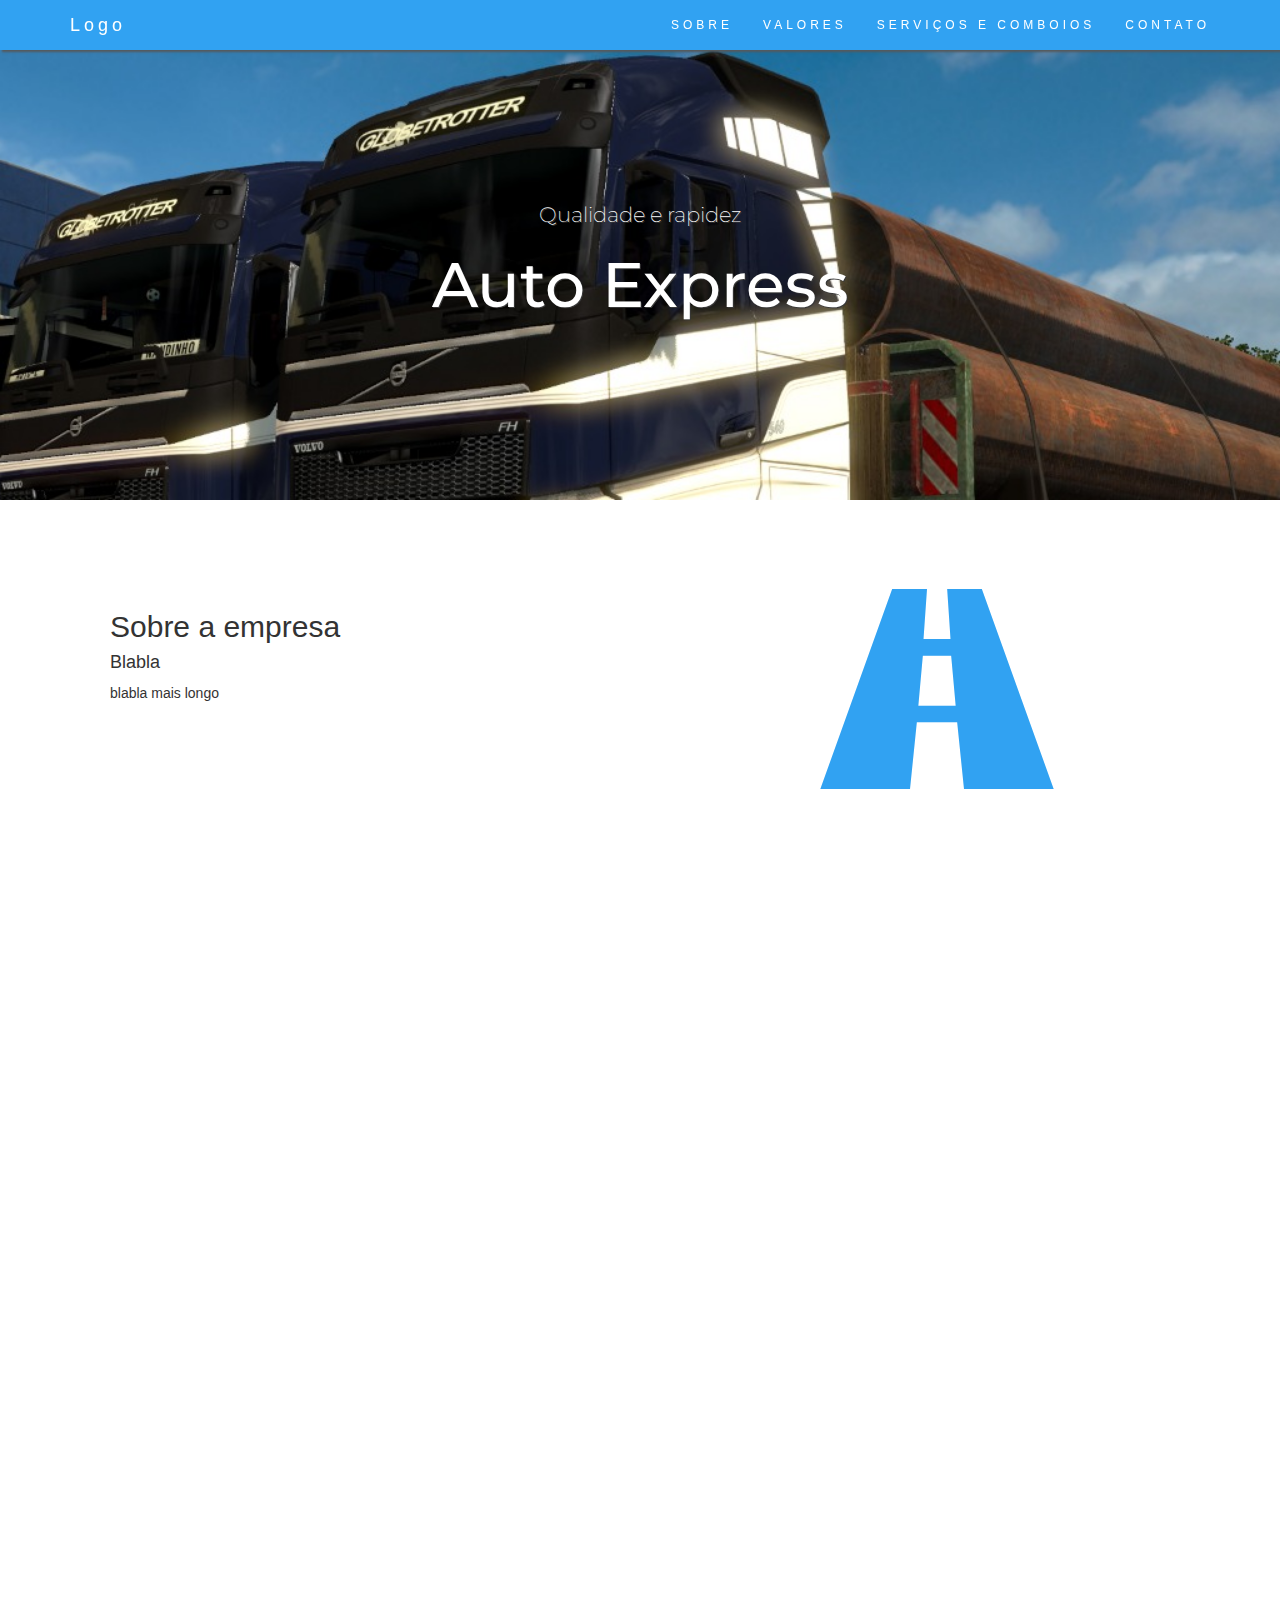
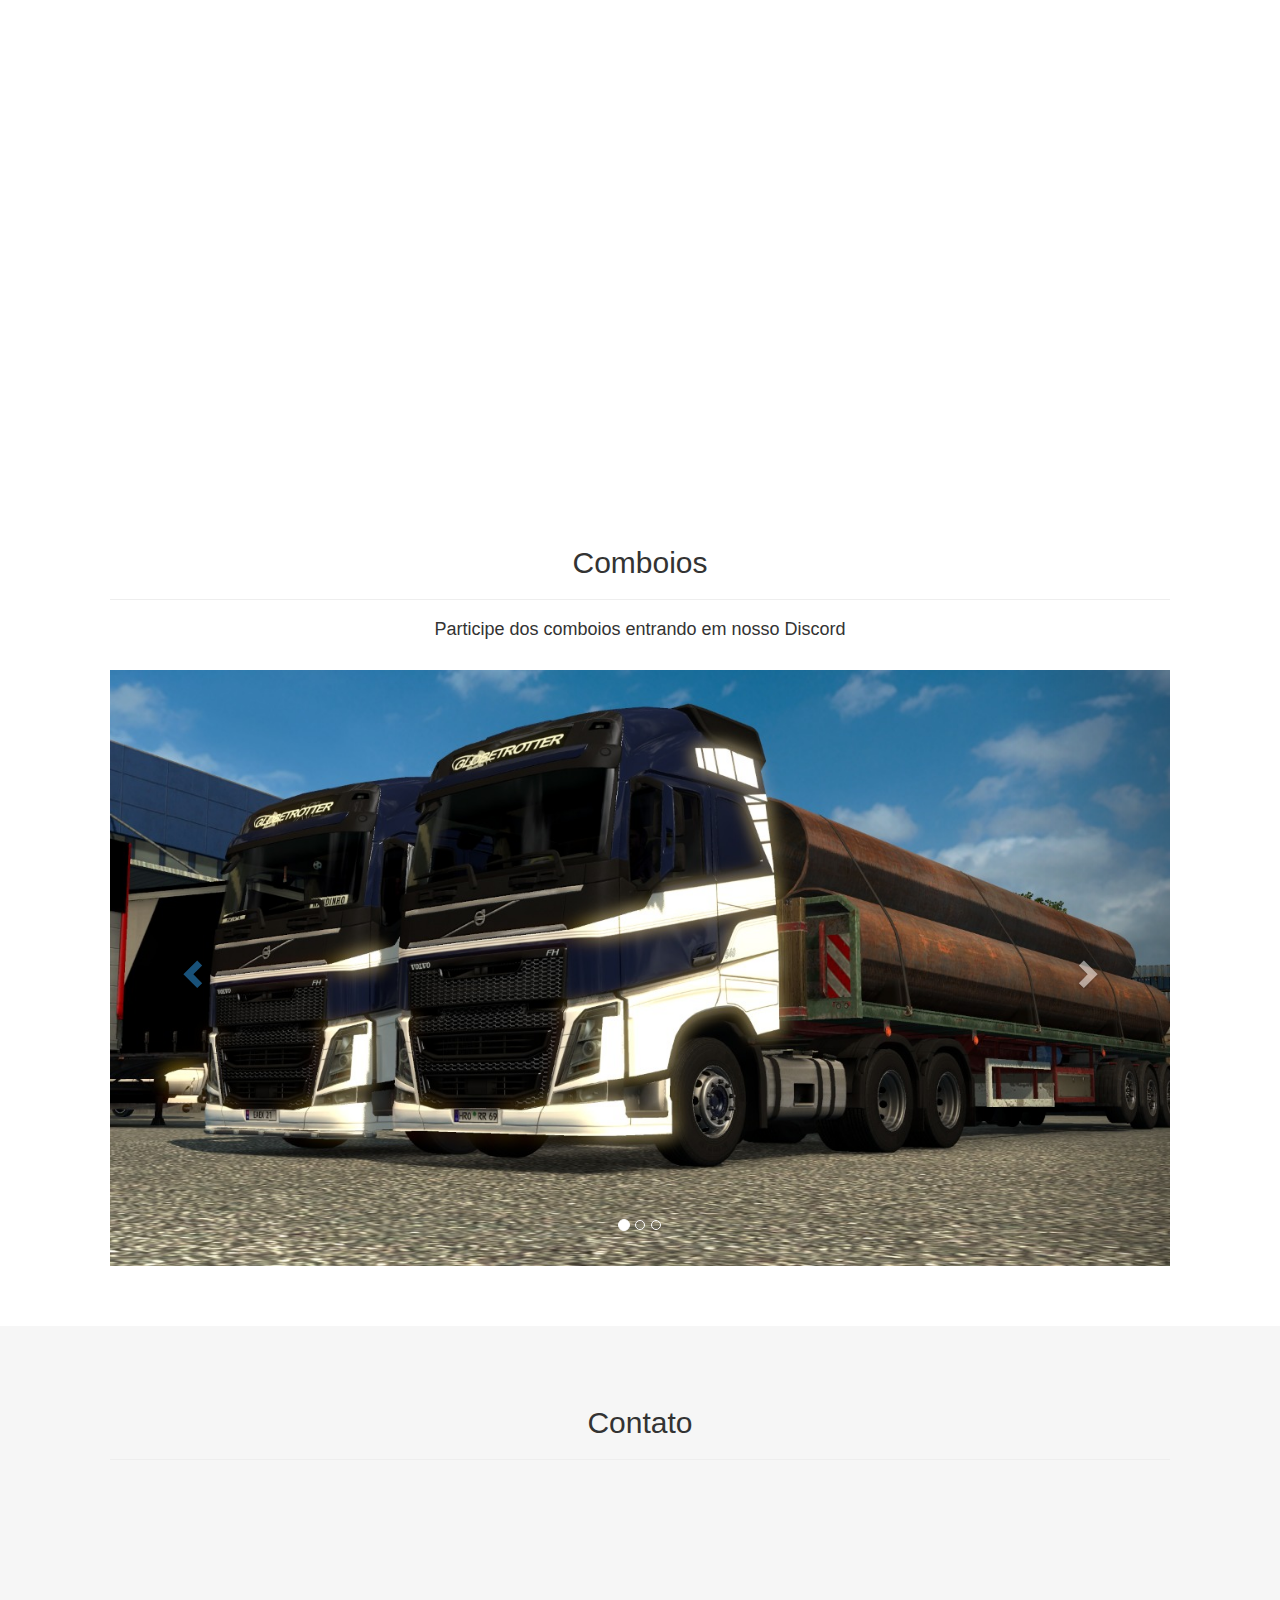
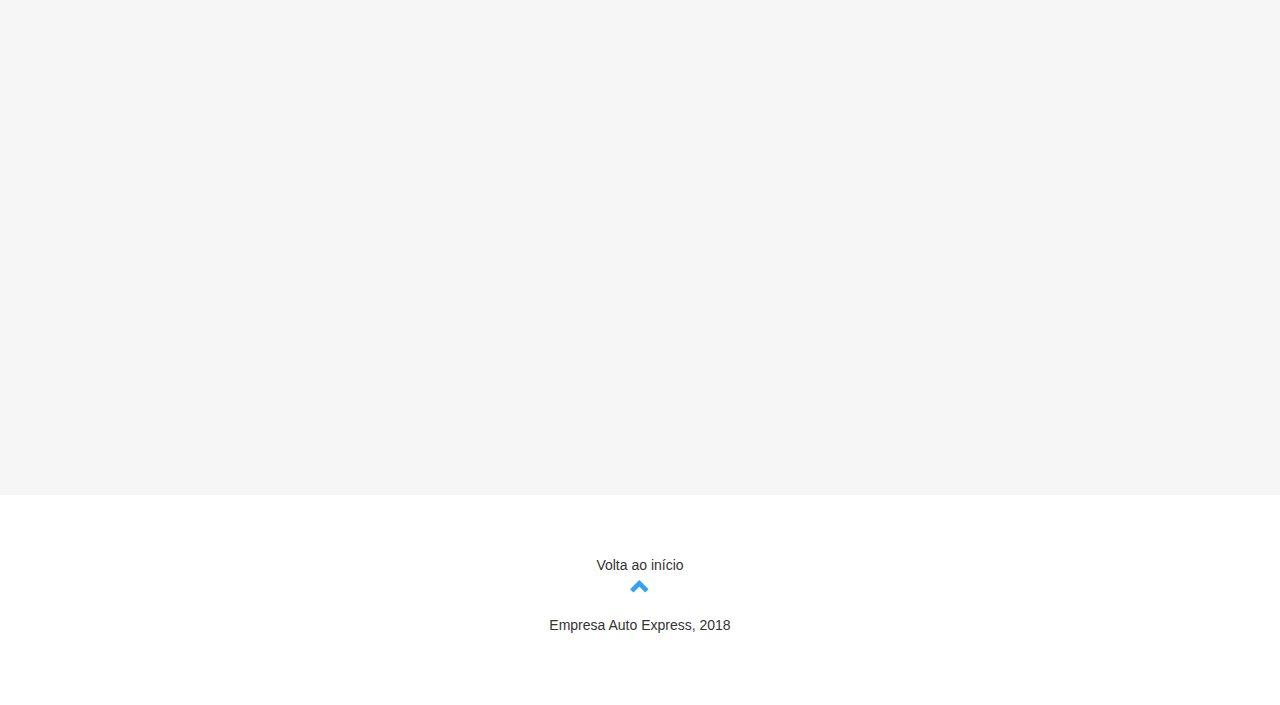
==== index.html @ 19f62d7c "Add files via upload" ====
<!DOCTYPE html>
<html lang="en">
<head>
  <title> Auto Express Logística </title>
  <meta charset="utf-8">
  <meta name="viewport" content="width=device-width, initial-scale=1">
  <link rel="stylesheet" href="https://maxcdn.bootstrapcdn.com/bootstrap/3.3.7/css/bootstrap.min.css">
  <link href="https://fonts.googleapis.com/css?family=Montserrat" rel="stylesheet">
  <link rel="shortcut icon" href="images/icon.ico">
  <script src="https://ajax.googleapis.com/ajax/libs/jquery/1.12.4/jquery.min.js"></script>
  <script src="https://maxcdn.bootstrapcdn.com/bootstrap/3.3.7/js/bootstrap.min.js"></script>
    
    <style>
        a {
            text-decoration: none;
            color: white;
        }
        .navbar {
            margin-bottom: 0;
            box-shadow: 2px 2px 2px #56595c;
            background-color: #31A2F2;
            z-index: 9999;
            border: 0;
            font-size: 12px !important;
            line-height: 1.42857143 !important;
            letter-spacing: 4px;
            border-radius: 0;
        }
        .navbar li a, .navbar .navbar-brand{
            color: #fff !important;
            -webkit-transition: 0.1s ease-in-out;
            -moz-transition: 0.1s ease-in-out;
            transition: background-color 0.1s , color 0.2s ease-in-out;
        }
        .navbar-nav li a:hover, .navbar-nav li.active a {
            color: #31A2F2 !important;
            background-color: #fff !important;
            transition-timing-function: ease-in;
            
        }
        .navbar-default .navbar-toggle {
            border-color: transparent;
            color: #fff !important;
        }
        .logo-small {
          color: #31A2F2;
          font-size: 60px;
        }
        .logo {
          color: #31A2F2;
          font-size: 200px;
        }
        @media screen and (max-width: 786px){
            .col-sm-4{
                text-align: center;
                margin: 25px 0;
            }
        }
        .jumbotron {
/*            background-color: #31A2F2;*/
            background-image: url(images/aetrucks);
            background-repeat: no-repeat;
            background-size: cover;
            background-attachment: fixed;
            background-position: center;
            
            color: #ffffff;
            font-family: 'Montserrat', sans-serif;
            padding: 200px;
            height: 500px;
            text-shadow: 1px 1px #383838;
        }
        .bg-grey {
            background-color: #f6f6f6;
        }
        .container-fluid {
            padding: 60px 110px;    
        }
        .tumbnail {
            padding: 0 0 15px 0;
            border: none;
            border-radius: 0;
        }
        .tumbnail img {
            width: 100%; /*tamanho da imagem dentro da div mesmo */
            height: 100%;
            margin-bottom: 10px;
        }
        .carousel-contro.right, .carousel-control.left {
            background-image: none;
            color: #31A2F2;
        }
        .carousel-indicators li {
            border-color: 31A2F2;
        }
        .carousel-indicators li.active {
            background-color: 31A2F2;
        }
        .carousel-inner > .item > img,
        .carousel-inner > .item > a > img {
            width: 100%;
            margin: auto;
        }
        .item h4 {
            font-size: 19px;
            line-height: 1.375em;
            font-weight: 400;
            font-style: italic;
            margin: 70px 0;
        }
        .item span {
            font-style: normal;
        }
        footer {
            background-color: white;
        }
        footer .glyphicon {
            font-size: 20px;
            margin-bottom: 20px;
            color: #31A2F2;
        }
        .slideanim {visibility:hidden;}
        .slide {
            /* The name of the animation */
            animation-name: slide;
            -webkit-animation-name: slide; 
            /* The duration of the animation */
            animation-duration: 1s; 
            -webkit-animation-duration: 1s;
            /* Make the element visible */
            visibility: visible; 
        }

        /* Go from 0% to 100% opacity (see-through) and specify the percentage from when to slide in the element along the Y-axis */
        @keyframes slide {
            0% {
                opacity: 0;
                transform: translateY(70%);
            } 
            100% {
                opacity: 1;
                transform: translateY(0%);
            } 
        }
        @-webkit-keyframes slide {
            0% {
                opacity: 0;
                -webkit-transform: translateY(70%);
            } 
            100% {
                opacity: 1;
                -webkit-transform: translateY(0%);
            }
        }

</style>
    <script>
    $(document).ready(function(){
        // Add smooth scrolling to all links in navbar + footer link
        $(".navbar a, footer a[href='#myPage']").on('click', function(event) {

           // Make sure this.hash has a value before overriding default behavior
          if (this.hash !== "") {

            // Prevent default anchor click behavior
            event.preventDefault();

            // Store hash
            var hash = this.hash;

            // Using jQuery's animate() method to add smooth page scroll
            // The optional number (900) specifies the number of milliseconds it takes to scroll to the specified area
            $('html, body').animate({
              scrollTop: $(hash).offset().top
            }, 600, function(){

              // Add hash (#) to URL when done scrolling (default click behavior)
              window.location.hash = hash;
              });
            } // End if
          });
    })
    </script>
    <script> 
    $(window).scroll(function() {
        $(".slideanim").each(function(){
            var pos = $(this).offset().top;

            var winTop = $(window).scrollTop();
            if (pos < winTop + 600) {
                $(this).addClass("slide");
            }
        });
    });
    
    
    </script>
</head>
    <body id="myPage" data-spy="scroll" data-target=".navbar" data-offset="60">
        <!-- esse era do plugin do facebook, mas tem que ver ainda -->
        <div id="fb-root"></div>
        <script>(function(d, s, id) {
              var js, fjs = d.getElementsByTagName(s)[0];
              if (d.getElementById(id)) return;
              js = d.createElement(s); js.id = id;
              js.src = 'https://connect.facebook.net/pt_BR/sdk.js#xfbml=1&version=v3.0';
              fjs.parentNode.insertBefore(js, fjs);
            }(document, 'script', 'facebook-jssdk'));</script>
        
        <nav class="navbar navbar-default navbar-fixed-top">
        
            <div class="container">
                <div class="navbar-header">
                    <button type="button" class="navbar-toggle" data-toggle="colapse" data-target="#myNavbar"> 
                        <span class="icon-bar"></span>
                        <span class="icon-bar"></span>
                        <span class="icon-bar"></span>
                    </button>
                    <a class="navbar-brand" href="#"> Logo </a>
                </div>
                <div class="collapse navbar-collapse" id="myNavbar">
                    <ul class="nav navbar-nav navbar-right">
                        <li> <a href="#sobre"> SOBRE </a></li>
                        <li> <a href="#valores"> VALORES </a></li>
                        <li> <a href="#servicos"> SERVIÇOS E COMBOIOS </a></li>
                        <li> <a href="#contato"> CONTATO </a></li>
                    </ul>
                </div>
            </div>
        </nav>
        
        <div class="jumbotron text-center" cla>
            <p>Qualidade e rapidez</p>
            <h1>Auto Express</h1>
        </div>
        
        <div id="sobre" class="container-fluid">
            <div class="row">
                <div class="col-sm-8">
                    <h2> Sobre a empresa </h2>
                    <h4> Blabla </h4>
                    <p> blabla mais longo</p>
                    
                </div>
                <div class="col-sm-4">
                    <span class="glyphicon glyphicon-road logo"></span> 
                </div>
            </div>
        </div>
        
        <div id="valores" class="container-fluid bg-grey slideanim">
            <div class="row">
                <div class="col-sm-4">
                    <span class="glyphicon glyphicon-globe logo slideanim"></span> 
                </div>
                <div class="col-sm-8" slideanim>
                    <h2> Nosso valores </h2>
                    <h4><strong> Missão: </strong> Nossa misão blabla </h4>
                    <p><strong> Visão: </strong> Nossa visão blabla </p>
                </div>
            </div>
        </div>
        
        <div id="servicos" class="container-fluid text-center slideanim">
            <h2> Benefícios </h2> <hr>
            <h4> O que oferecemos </h4>
            <br>
            <style>
            .logo-small
            </style>
            
            <div class="ro  w slideanim">
                <div class="col-sm-3">
                  <span class="glyphicon glyphicon-off"></span>
                  <h4> Companheiros para jogar </h4>
                  <p>Nunca mais jogue sozinho</p>
                </div>
                <div class="col-sm-3">
                  <span class="glyphicon glyphicon-gift"></span>
                  <h4>Promoções mensais</h4>
                  <p>Ganhe cupons e DLCs de Euro Truck Simulator</p>
                </div>
                <div class="col-sm-3">
                  <span class="glyphicon glyphicon-lock"></span>
                  <h4>Memes sobre os Thunay</h4>
                  <p>Todo dia alguém vai rir do Muskitu</p>
                </div>
                <div class="col-sm-3">
                  <span class="glyphicon glyphicon-lock"></span>
                  <h4>Comboios semanais</h4>
                  <p>Comboios semanais com todos os membros da empresa</p>
                </div>
            </div>
        
        </div>
        
        <div class="container-fluid text-center bg-grey slideanim">
            <h2> Frota </h2> <hr>
            <h4> A empresa conta com blablabla sobre os caminhão </h4>
            <div class="row text-center">
                <div class="col-sm-4">
                    <div class="tumbnail slideanim">
                        <img src="images/aetrucks" alt="Funcionários">
                        <p> <strong> Funcionarios </strong></p>
                        <p> Texto </p>
                    </div>
                </div>
                <div class="col-sm-4">
                    <div class="tumbnail slideanim">
                        <img src="images/aetrucks" alt="Funcionarios">
                        <p> <strong> Funcionarios </strong></p>
                        <p> Texto </p>
                    </div>
                </div>
                <div class="col-sm-4">
                    <div class="tumbnail slideanim">
                        <img src="images/aetrucks" alt="Funcionarios">
                        <p> <strong> Funcionarios </strong></p>
                        <p> Texto </p>
                    </div>
                </div>
            </div>
        
        </div>
        
        <div id="comboios" class="container-fluid text-center">
        <h2> Comboios </h2>  <hr> 
            <h4> Participe dos comboios entrando em nosso Discord </h4> <br> 
            <div id="myCarousel" class="carousel slide slideanim" data-ride="carousel">
              <!-- Indicators -->
              <ol class="carousel-indicators">
                <li data-target="#myCarousel" data-slide-to="0" class="active"></li>
                <li data-target="#myCarousel" data-slide-to="1"></li>
                <li data-target="#myCarousel" data-slide-to="2"></li>
              </ol>

              <!-- Wrapper for slides -->
              <div class="carousel-inner">
                <div class="item active">
                  <img src="images/aetrucks" class="img-responsive" alt="Funcionario">
                </div>

                <div class="item">
                  <img src="images/aetrucks" class="img-responsive" alt="Funcionario">
                </div>

                <div class="item">
                  <img src="images/aetrucks" class="img-responsive" alt="Funcionario">
                </div>
              </div>

              <!-- Left and right controls -->
              <a class="left carousel-control" href="#myCarousel" data-slide="prev">
                <span class="glyphicon glyphicon-chevron-left"></span>
                <span class="sr-only">Previous</span>
              </a>
              <a class="right carousel-control" href="#myCarousel" data-slide="next">
                <span class="glyphicon glyphicon-chevron-right"></span>
                <span class="sr-only">Next</span>
              </a>
            </div>
        </div>
        
        <div id="contato" class="container-fluid bg-grey">
            <h2 class="text-center"> Contato </h2>
            <hr>
            <br>
            <div class="row">
                <div class="col-sm-4 slideanim">
                    <p> Curta nossa página no Facebook </p>
                    <button type="button" class="btn btn-primary"> Curtir </button>
                    <br>
                    <p> Faça parte de nosso Trucksbook </p>
                    <button type="button" class="btn btn-primary"> <a href="https://trucksbook.eu/company/13803"> Solicitar</a> </button>
                    
                </div>
                <div class="col-sm-3 slideanim">
                    <p> Entre em contato com os administradores: </p>
                    <p><span class="glyphicon glyphicon-phone"></span> +00 0000 0000</p>
                    <p><span class="glyphicon glyphicon-envelope"></span> email@algo.com</p> 
                </div>
                <div class="col-sm-4 slideanim">
                    <p> Participe do nosso Discord </p>
                    <iframe src="https://discordapp.com/widget?id=398934623956107264&theme=dark" width="350" height="500" allowtransparency="true" frameborder="0"></iframe>
                </div>
            </div>
        </div>
        
        <footer class="container-fluid text-center">
            Volta ao início <br>
            <a href="#myPage" title="inicio"> 
                <span class="glyphicon glyphicon-chevron-up"></span>
            </a>
            <p> Empresa Auto Express, 2018 </p>
        </footer>

    </body>
</html>
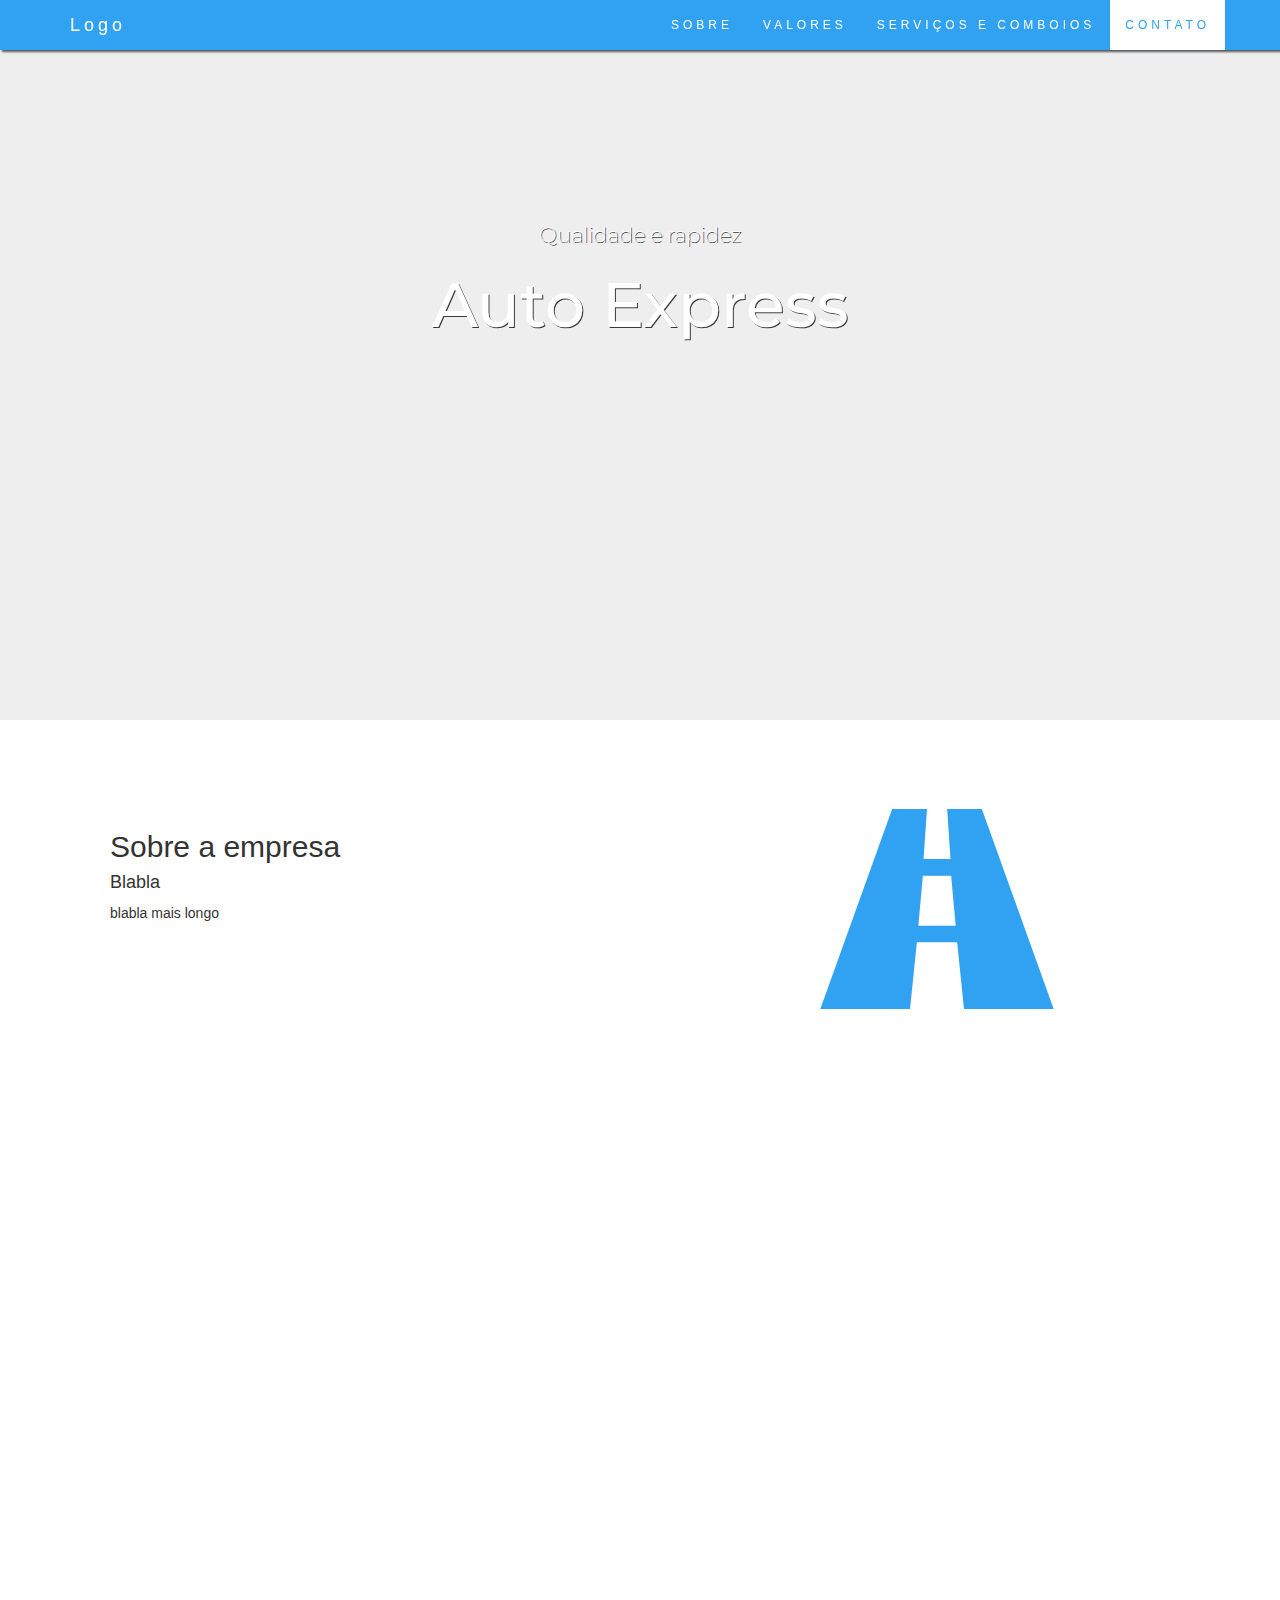
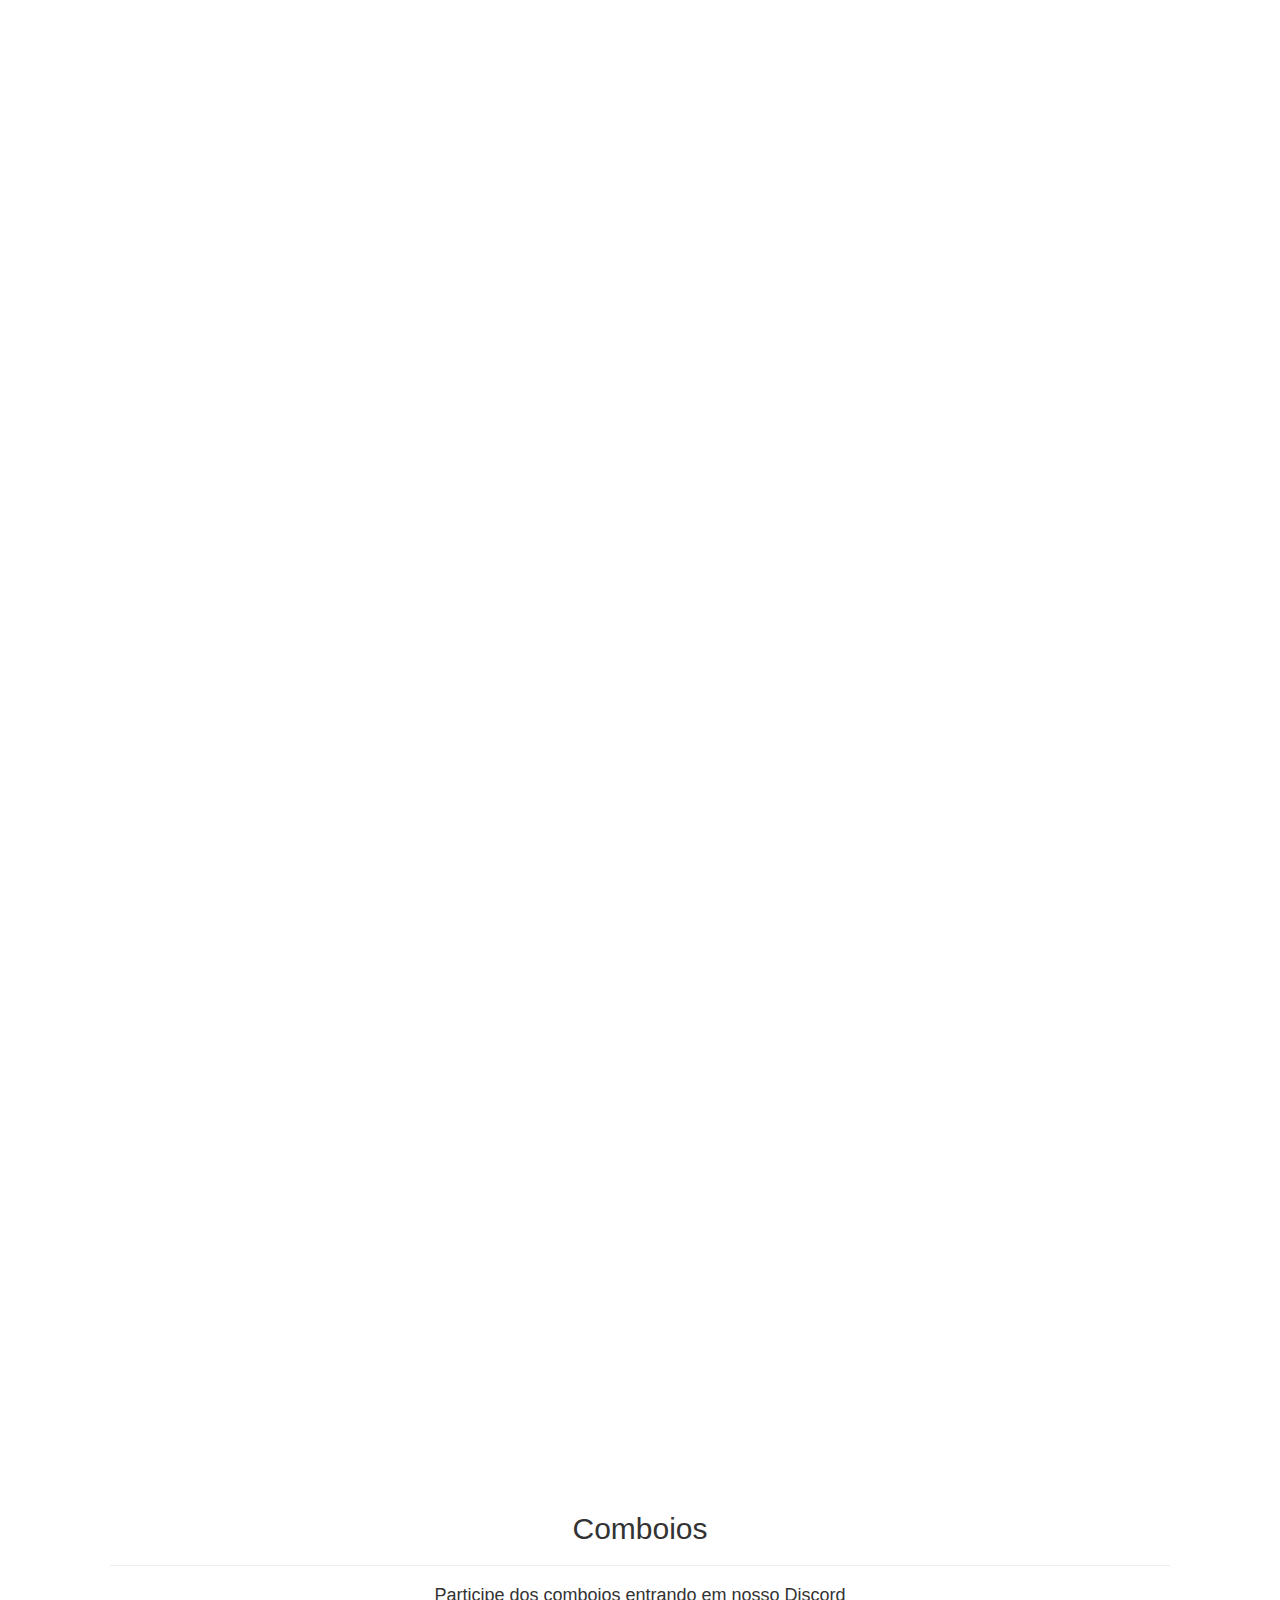
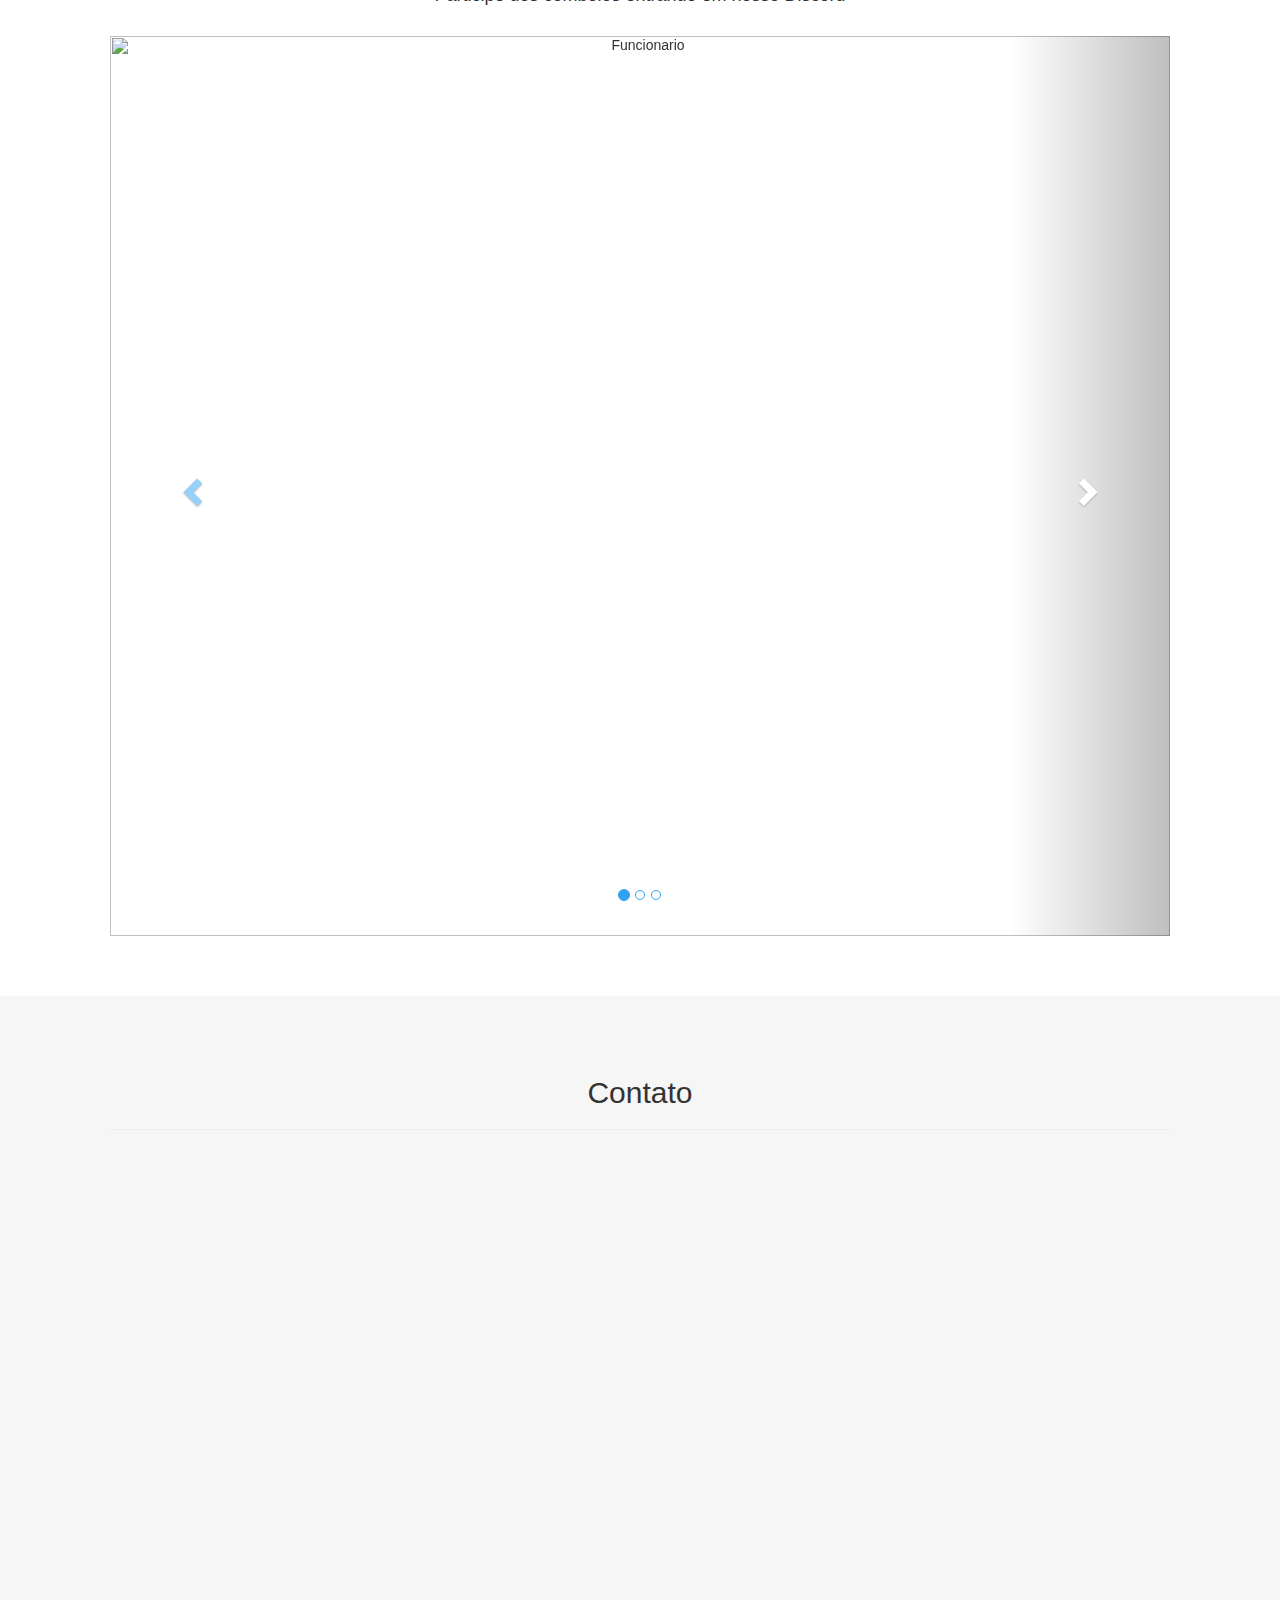
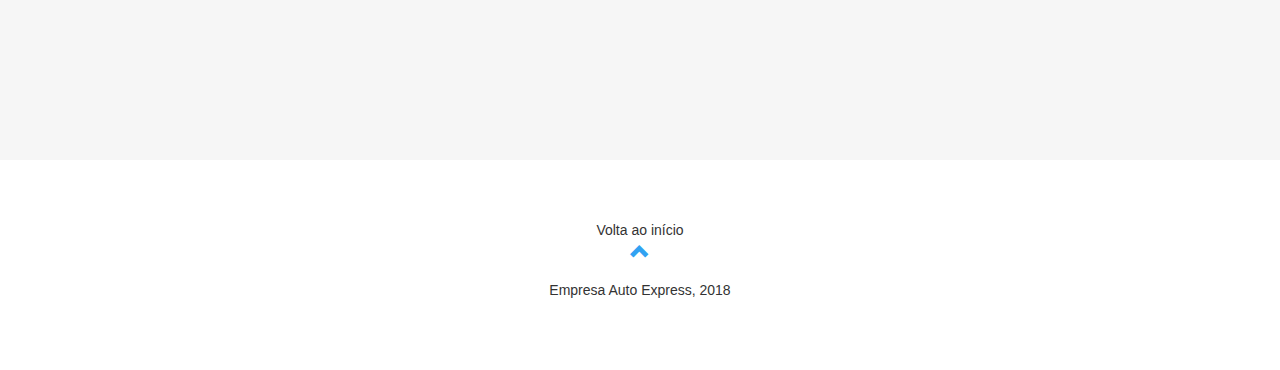
==== commit b44bb19f: "Alterações em capa, carousel e icones" ====
--- a/index.html
+++ b/index.html
@@ -1,4 +1,4 @@
-<!DOCTYPE html>
+g<!DOCTYPE html>
 <html lang="en">
 <head>
   <title> Auto Express Logística </title>
@@ -58,7 +58,7 @@
         }
         .jumbotron {
 /*            background-color: #31A2F2;*/
-            background-image: url(images/aetrucks);
+            background-image: url(https://static.tumblr.com/jjqbi6t/LiMpc54pl/capa.png);
             background-repeat: no-repeat;
             background-size: cover;
             background-attachment: fixed;
@@ -67,7 +67,7 @@
             color: #ffffff;
             font-family: 'Montserrat', sans-serif;
             padding: 200px;
-            height: 500px;
+            height: 700px;
             text-shadow: 1px 1px #383838;
         }
         .bg-grey {
@@ -269,24 +269,24 @@
             .logo-small
             </style>
             
-            <div class="ro  w slideanim">
+            <div class="row slideanim">
                 <div class="col-sm-3">
-                  <span class="glyphicon glyphicon-off"></span>
+                  <span class="glyphicon glyphicon-off logo-small"></span>
                   <h4> Companheiros para jogar </h4>
                   <p>Nunca mais jogue sozinho</p>
                 </div>
                 <div class="col-sm-3">
-                  <span class="glyphicon glyphicon-gift"></span>
+                  <span class="glyphicon glyphicon-gift logo-small"></span>
                   <h4>Promoções mensais</h4>
                   <p>Ganhe cupons e DLCs de Euro Truck Simulator</p>
                 </div>
                 <div class="col-sm-3">
-                  <span class="glyphicon glyphicon-lock"></span>
+                  <span class="glyphicon glyphicon-lock logo-small"></span>
                   <h4>Memes sobre os Thunay</h4>
                   <p>Todo dia alguém vai rir do Muskitu</p>
                 </div>
                 <div class="col-sm-3">
-                  <span class="glyphicon glyphicon-lock"></span>
+                  <span class="glyphicon glyphicon-lock logo-small"></span>
                   <h4>Comboios semanais</h4>
                   <p>Comboios semanais com todos os membros da empresa</p>
                 </div>
@@ -300,21 +300,21 @@
             <div class="row text-center">
                 <div class="col-sm-4">
                     <div class="tumbnail slideanim">
-                        <img src="images/aetrucks" alt="Funcionários">
+                        <img src="https://static.tumblr.com/jjqbi6t/diqpc558k/gefgvgt.jpg" alt="Funcionários">
                         <p> <strong> Funcionarios </strong></p>
                         <p> Texto </p>
                     </div>
                 </div>
                 <div class="col-sm-4">
                     <div class="tumbnail slideanim">
-                        <img src="images/aetrucks" alt="Funcionarios">
+                        <img src="https://i.imgur.com/nxv36P1g.jpg" alt="Funcionarios">
                         <p> <strong> Funcionarios </strong></p>
                         <p> Texto </p>
                     </div>
                 </div>
                 <div class="col-sm-4">
                     <div class="tumbnail slideanim">
-                        <img src="images/aetrucks" alt="Funcionarios">
+                        <img src="https://i.imgur.com/nxv36P1g.jpg" alt="Funcionarios">
                         <p> <strong> Funcionarios </strong></p>
                         <p> Texto </p>
                     </div>
@@ -337,15 +337,15 @@
               <!-- Wrapper for slides -->
               <div class="carousel-inner">
                 <div class="item active">
-                  <img src="images/aetrucks" class="img-responsive" alt="Funcionario">
+                  <img src="https://static.tumblr.com/jjqbi6t/diqpc558k/gefgvgt.jpg" class="img-responsive" alt="Funcionario">
                 </div>
 
                 <div class="item">
-                  <img src="images/aetrucks" class="img-responsive" alt="Funcionario">
+                  <img src="https://static.tumblr.com/jjqbi6t/diqpc558k/gefgvgt.jpg" class="img-responsive" alt="Funcionario">
                 </div>
 
                 <div class="item">
-                  <img src="images/aetrucks" class="img-responsive" alt="Funcionario">
+                  <img src="https://static.tumblr.com/jjqbi6t/diqpc558k/gefgvgt.jpg" class="img-responsive" alt="Funcionario">
                 </div>
               </div>
 
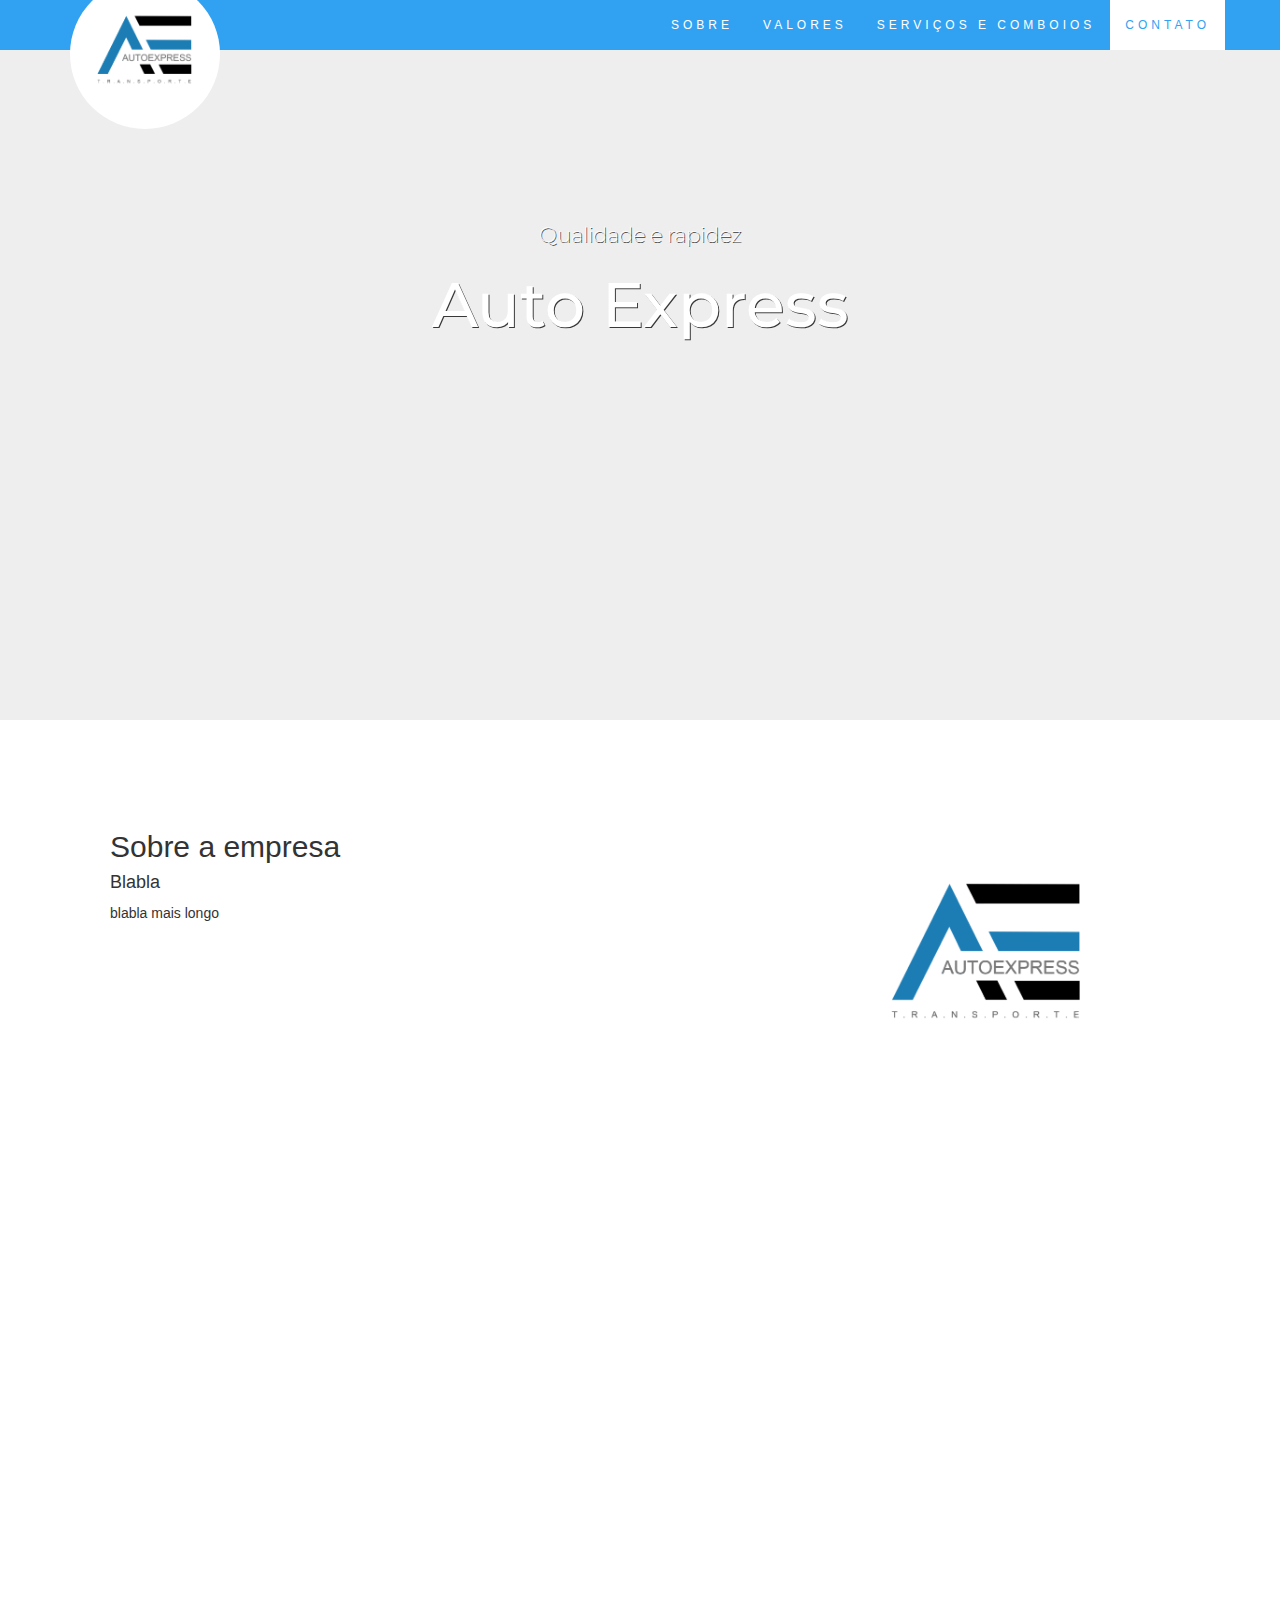
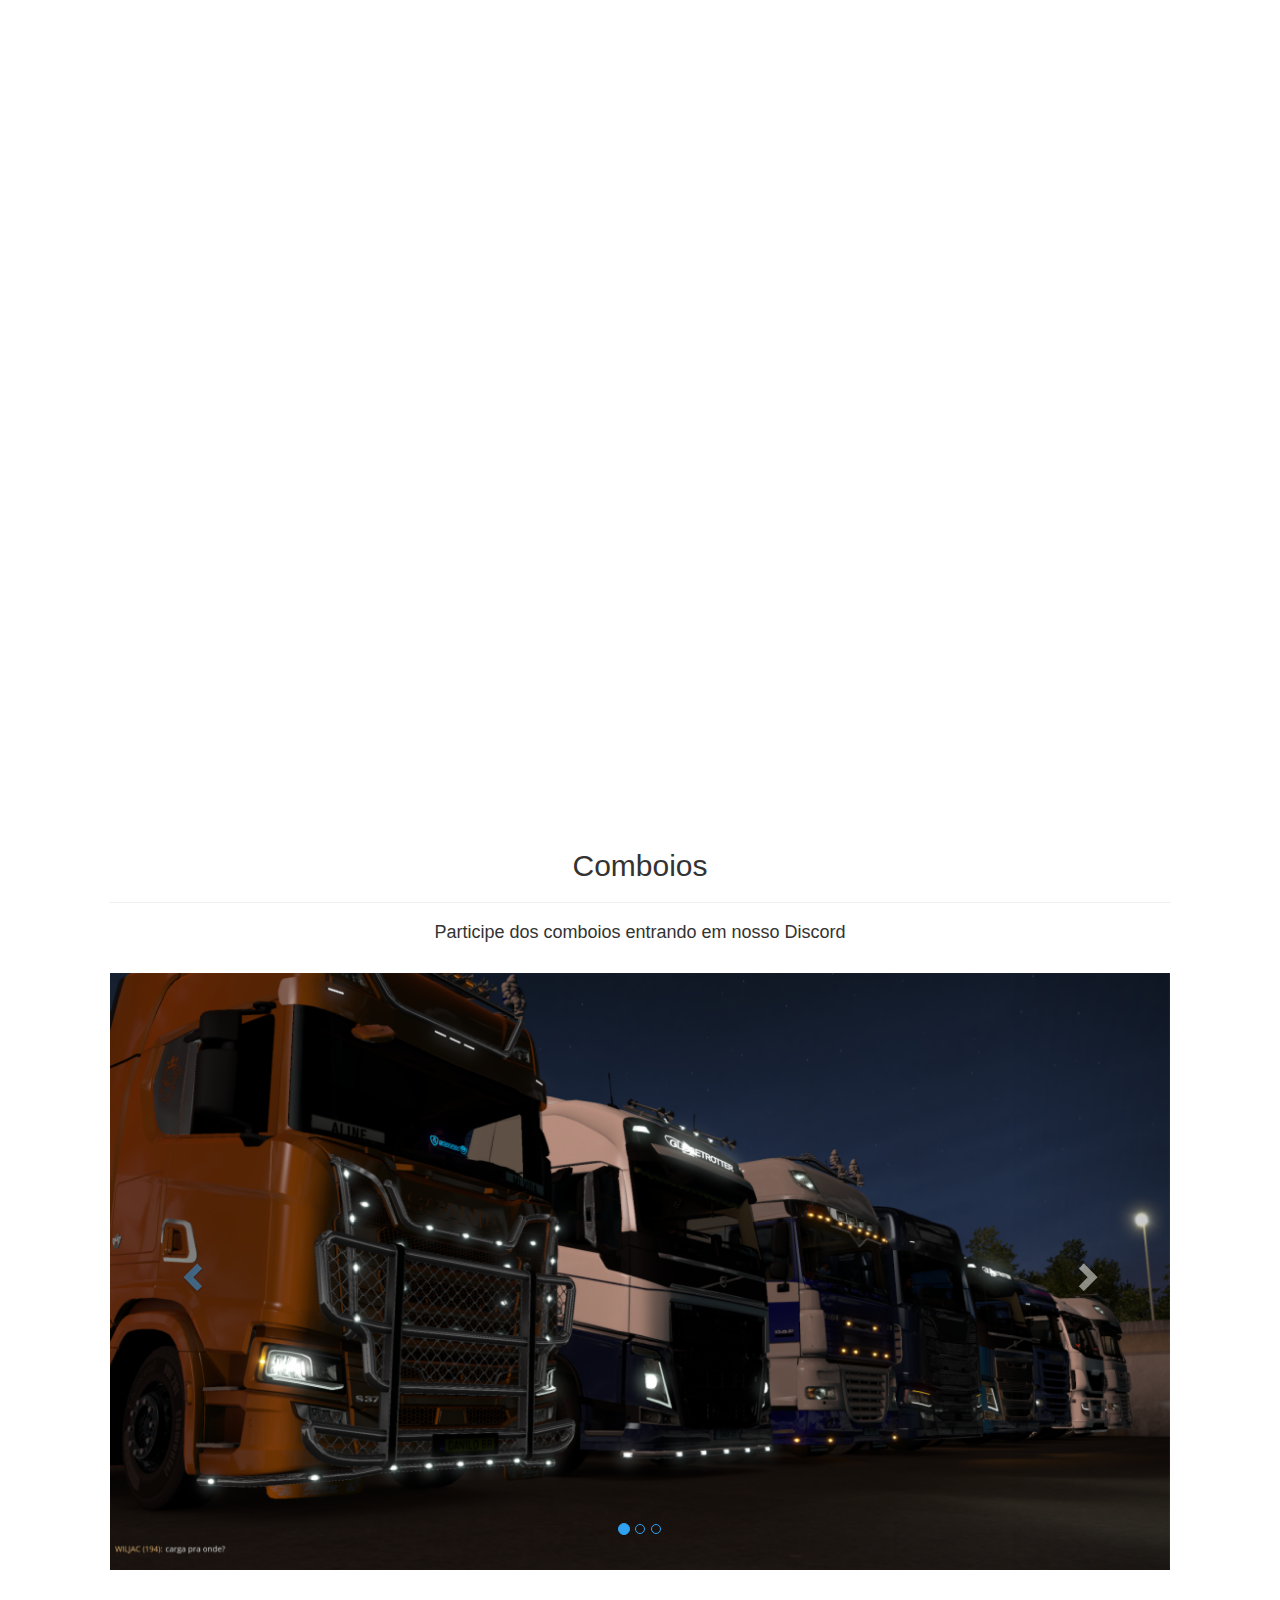
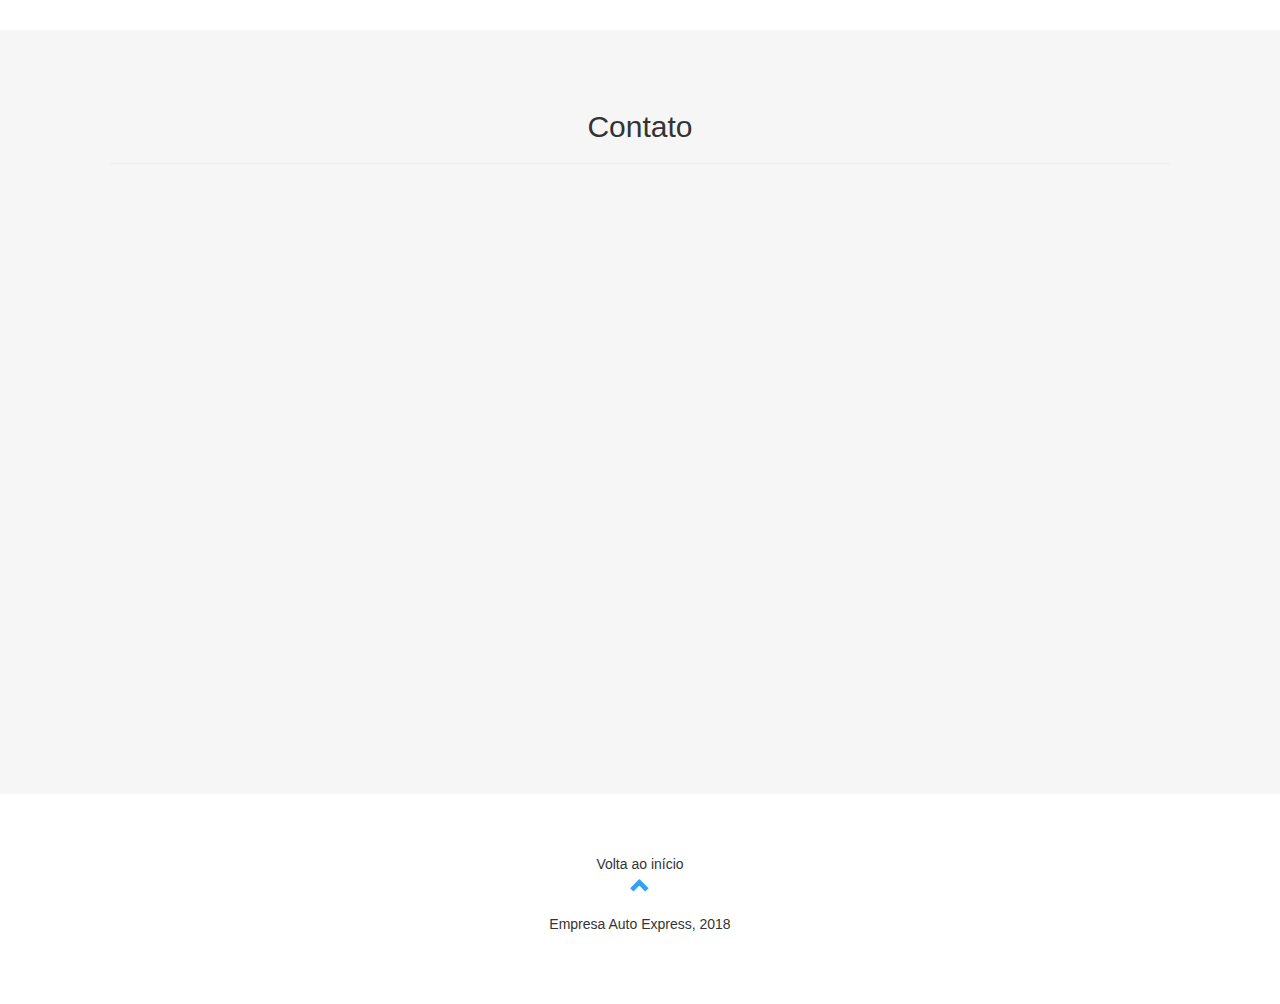
==== commit 15948cc9: "mudancinhas visuais" ====
--- a/index.html
+++ b/index.html
@@ -6,7 +6,7 @@
   <meta name="viewport" content="width=device-width, initial-scale=1">
   <link rel="stylesheet" href="https://maxcdn.bootstrapcdn.com/bootstrap/3.3.7/css/bootstrap.min.css">
   <link href="https://fonts.googleapis.com/css?family=Montserrat" rel="stylesheet">
-  <link rel="shortcut icon" href="images/icon.ico">
+  <link rel="shortcut icon" href="images/logo.ico">
   <script src="https://ajax.googleapis.com/ajax/libs/jquery/1.12.4/jquery.min.js"></script>
   <script src="https://maxcdn.bootstrapcdn.com/bootstrap/3.3.7/js/bootstrap.min.js"></script>
     
@@ -17,7 +17,7 @@
         }
         .navbar {
             margin-bottom: 0;
-            box-shadow: 2px 2px 2px #56595c;
+/*            box-shadow: 2px 2px 2px #56595c;*/
             background-color: #31A2F2;
             z-index: 9999;
             border: 0;
@@ -55,6 +55,22 @@
                 text-align: center;
                 margin: 25px 0;
             }
+        }
+        .aex-logo {
+            height: 150px;
+            margin-top: -36px;
+/*            background-color: #31A2F2;*/
+            background-color: white;
+            -webkit-transition: 0.1s ease-in-out;
+            -moz-transition: 0.1s ease-in-out;
+            transition: height 0.1s, margin-left 0.1s, color 0.2s ease-in-out;
+        }
+        .logo-diferente{
+            height: 100px;
+            transition-timing-function: ease-in;
+/*            background-color: #31A2F2;*/
+            background-color: transparent;
+            
         }
         .jumbotron {
 /*            background-color: #31A2F2;*/
@@ -83,7 +99,7 @@
         }
         .tumbnail img {
             width: 100%; /*tamanho da imagem dentro da div mesmo */
-            height: 100%;
+/*            height: 100%;*/
             margin-bottom: 10px;
         }
         .carousel-contro.right, .carousel-control.left {
@@ -180,6 +196,21 @@
             } // End if
           });
     })
+    </script>
+    <script src="https://ajax.googleapis.com/ajax/libs/jquery/1.10.1/jquery.min.js"></script>
+
+    <script type="text/javascript">
+        jQuery(function () {
+            jQuery(window).scroll(function () {
+                if (jQuery(this).scrollTop() > 690) {
+                    $(".aex-logo").addClass("logo-diferente");
+                    $(".aex-logo").removeClass("img-circle")
+                } else {
+                    $(".aex-logo").removeClass("logo-diferente");
+                    $(".aex-logo").addClass("img-circle")
+                }
+            });
+        });
     </script>
     <script> 
     $(window).scroll(function() {
@@ -216,7 +247,7 @@
                         <span class="icon-bar"></span>
                         <span class="icon-bar"></span>
                     </button>
-                    <a class="navbar-brand" href="#"> Logo </a>
+                    <a class="navbar-brand" href="#"> <img src="images/logo.png" class="aex-logo img-circle"> </a>
                 </div>
                 <div class="collapse navbar-collapse" id="myNavbar">
                     <ul class="nav navbar-nav navbar-right">
@@ -243,7 +274,8 @@
                     
                 </div>
                 <div class="col-sm-4">
-                    <span class="glyphicon glyphicon-road logo"></span> 
+<!--                    <span class="glyphicon glyphicon-road logo"></span> -->
+                    <img src="images/logo.png" height="300px" width="300px">
                 </div>
             </div>
         </div>
@@ -294,13 +326,14 @@
         
         </div>
         
+<!--
         <div class="container-fluid text-center bg-grey slideanim">
             <h2> Frota </h2> <hr>
             <h4> A empresa conta com blablabla sobre os caminhão </h4>
             <div class="row text-center">
                 <div class="col-sm-4">
                     <div class="tumbnail slideanim">
-                        <img src="https://static.tumblr.com/jjqbi6t/diqpc558k/gefgvgt.jpg" alt="Funcionários">
+                        <img src="https://static.tumblr.com/jjqbi6t/diqpc558k/gefgvgt.jpg" alt="Funcionários" class="img-responsive">
                         <p> <strong> Funcionarios </strong></p>
                         <p> Texto </p>
                     </div>
@@ -322,6 +355,43 @@
             </div>
         
         </div>
+-->
+                <div class="container-fluid text-center bg-grey slideanim">
+            <h2> Frota </h2> <hr>
+            <h4> A empresa conta com blablabla sobre os caminhão </h4>
+            <div class="row text-center">
+                <div class="col-sm-3">
+                    <div class="tumbnail slideanim">
+                        <img src="images/aetrucks" class="img-responsive" alt="Funcionários">
+                        <p> <strong> Funcionarios </strong></p>
+                        <p> Texto </p>
+                    </div>
+                </div>
+                <div class="col-sm-3">
+                    <div class="tumbnail slideanim">
+                        <img src="images/aetrucks" class="img-responsive" alt="Funcionarios">
+                        <p> <strong> Funcionarios </strong></p>
+                        <p> Texto </p>
+                    </div>
+                </div>
+                <div class="col-sm-3">
+                    <div class="tumbnail slideanim">
+                        <img src="images/aetrucks" class="img-responsive" alt="Funcionarios">
+                        <p> <strong> Funcionarios </strong></p>
+                        <p> Texto </p>
+                    </div>
+                </div>
+                <div class="col-sm-3">
+                    <div class="tumbnail slideanim">
+                        <img src="images/aetrucks" class="img-responsive" alt="Funcionarios">
+                        <p> <strong> Funcionarios </strong></p>
+                        <p> Texto </p>
+                    </div>
+                </div>
+            </div>
+        
+        </div>
+
         
         <div id="comboios" class="container-fluid text-center">
         <h2> Comboios </h2>  <hr> 
@@ -337,11 +407,11 @@
               <!-- Wrapper for slides -->
               <div class="carousel-inner">
                 <div class="item active">
-                  <img src="https://static.tumblr.com/jjqbi6t/diqpc558k/gefgvgt.jpg" class="img-responsive" alt="Funcionario">
+                  <img src="images/comboio1.png" class="img-responsive" alt="Funcionario">
                 </div>
 
                 <div class="item">
-                  <img src="https://static.tumblr.com/jjqbi6t/diqpc558k/gefgvgt.jpg" class="img-responsive" alt="Funcionario">
+                  <img src="images/comboio2.png" class="img-responsive" alt="Funcionario">
                 </div>
 
                 <div class="item">
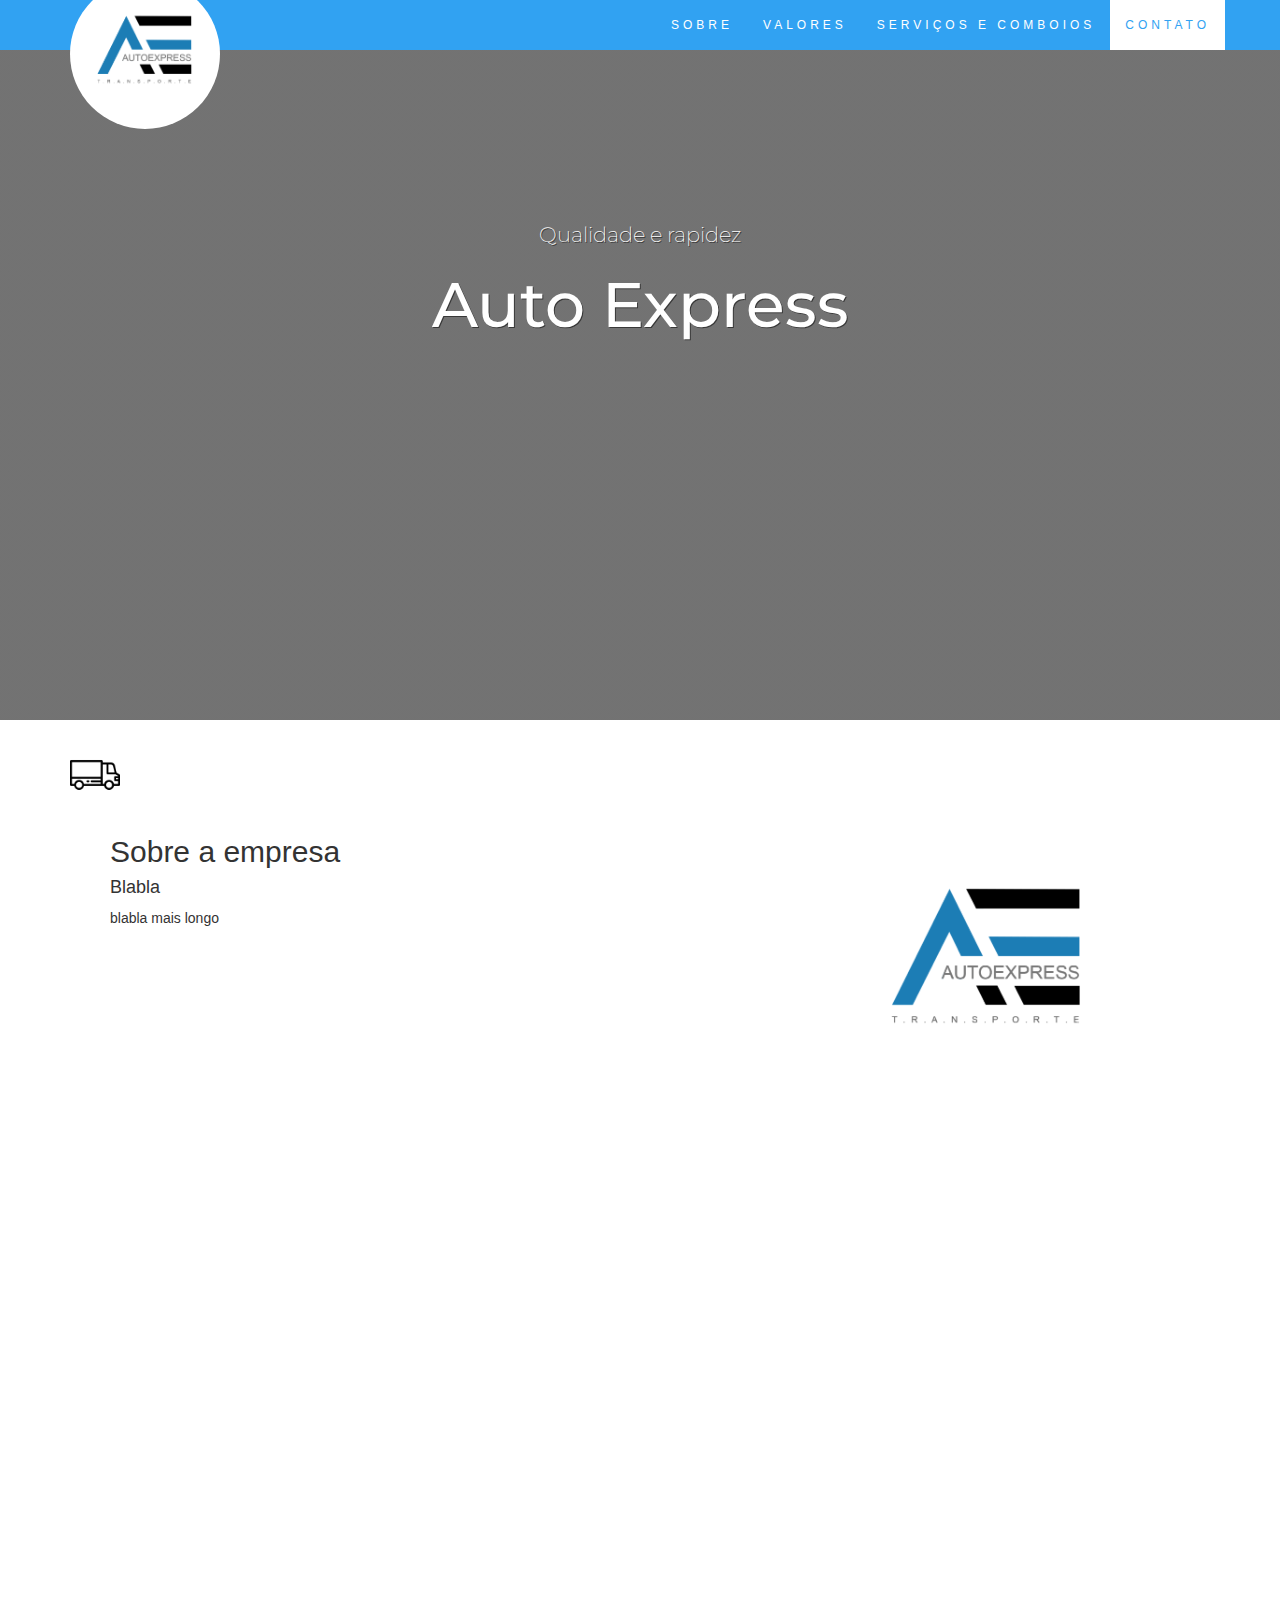
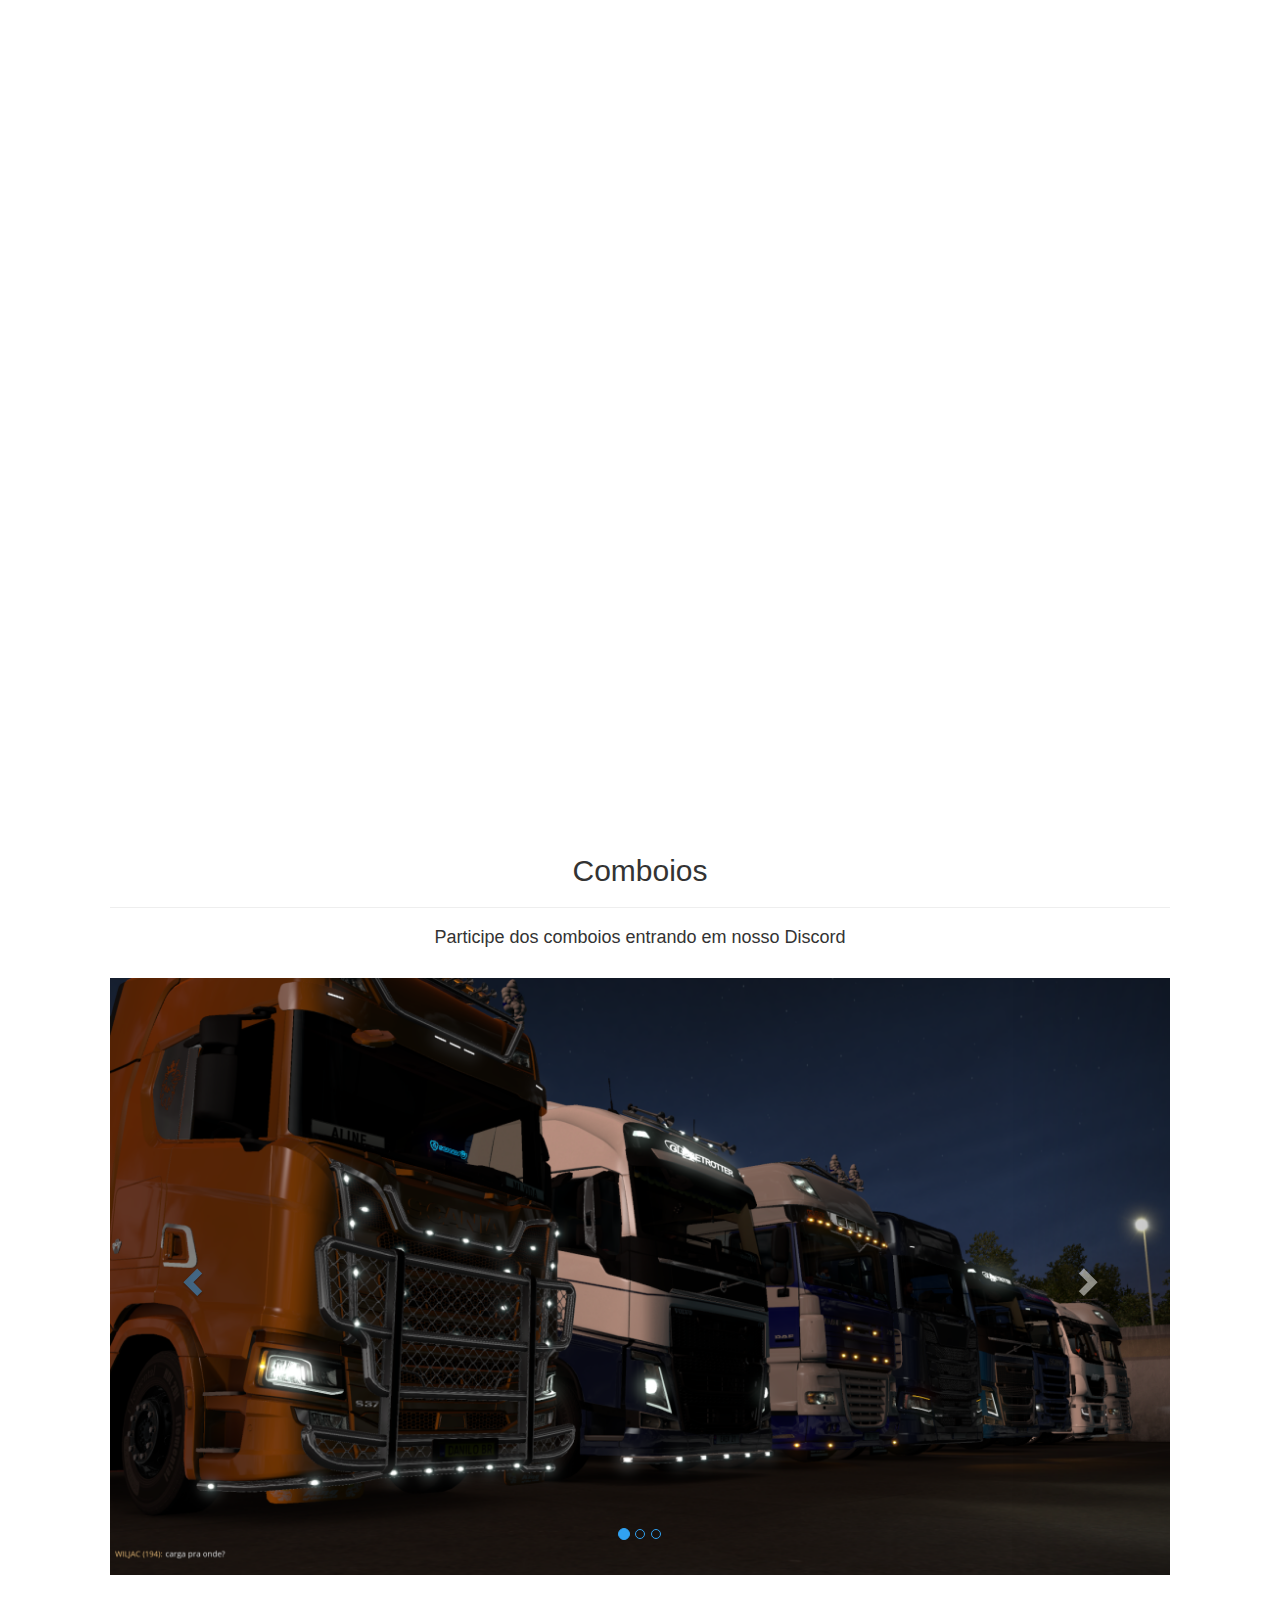
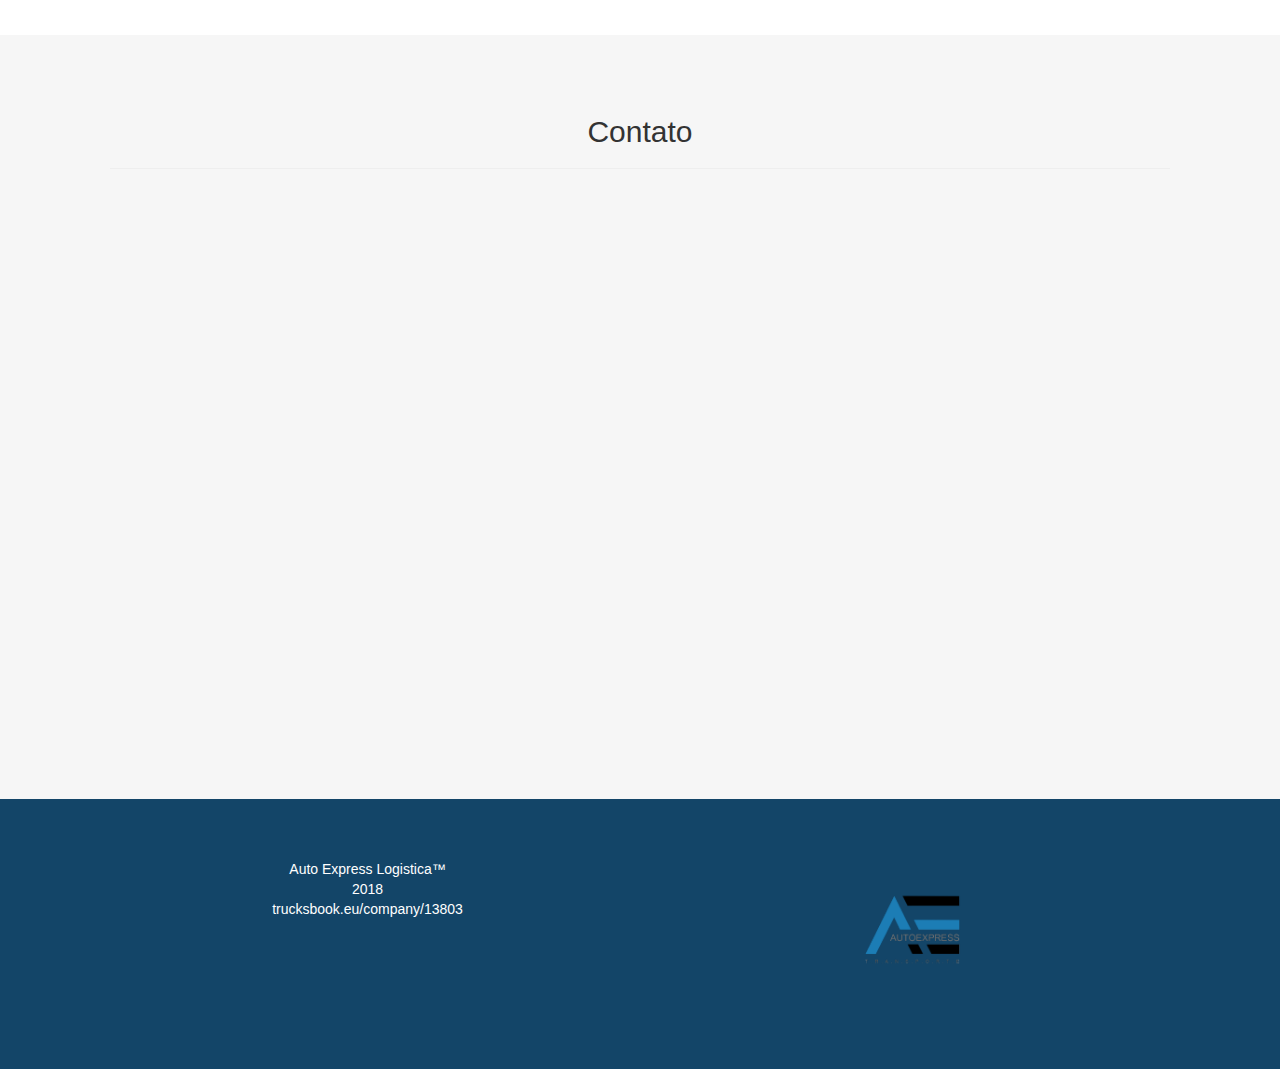
==== commit a443d99c: "Avião voador que ainda não funciona e mudanças no footer" ====
--- a/index.html
+++ b/index.html
@@ -74,7 +74,8 @@
         }
         .jumbotron {
 /*            background-color: #31A2F2;*/
-            background-image: url(https://static.tumblr.com/jjqbi6t/LiMpc54pl/capa.png);
+            
+            background-image: linear-gradient(rgba(13,13,13,.55),rgba(13,13,13,.55)), url(https://static.tumblr.com/jjqbi6t/LiMpc54pl/capa.png);
             background-repeat: no-repeat;
             background-size: cover;
             background-attachment: fixed;
@@ -107,7 +108,7 @@
             color: #31A2F2;
         }
         .carousel-indicators li {
-            border-color: 31A2F2;
+            border-color: #31A2F2;
         }
         .carousel-indicators li.active {
             background-color: 31A2F2;
@@ -128,7 +129,8 @@
             font-style: normal;
         }
         footer {
-            background-color: white;
+            background-color: #134568;
+            color: white;
         }
         footer .glyphicon {
             font-size: 20px;
@@ -168,6 +170,14 @@
                 -webkit-transform: translateY(0%);
             }
         }
+        #animate {
+            position: relative;
+            height: 5px;
+        }
+        .aviao {
+            height: 5px;
+        }
+
 
 </style>
     <script>
@@ -226,6 +236,31 @@
     
     
     </script>
+<!--  CAMINHAO tem que corrigir
+    <script>
+         $(document).ready(function(e) {
+        var width = $(document).width();
+
+        function goRight() {
+            $("#animate").animate({
+            left: width
+          }, 5000, function() {
+             setTimeout(goLeft, 50);
+          });
+        }
+        function goLeft() {
+            $("#animate").animate({
+            left: 0
+          }, 5000, function() {
+             setTimeout(goRight, 50);
+          });
+        }
+
+        setTimeout(goRight, 50);
+    });
+    </script>
+-->
+
 </head>
     <body id="myPage" data-spy="scroll" data-target=".navbar" data-offset="60">
         <!-- esse era do plugin do facebook, mas tem que ver ainda -->
@@ -264,6 +299,9 @@
             <p>Qualidade e rapidez</p>
             <h1>Auto Express</h1>
         </div>
+        <div class="container aviao"> 
+            <div id="animate"> <img src="images/truck.png" height="50px" width="50px"> </div>
+        </div>
         
         <div id="sobre" class="container-fluid">
             <div class="row">
@@ -437,12 +475,14 @@
             <br>
             <div class="row">
                 <div class="col-sm-4 slideanim">
-                    <p> Curta nossa página no Facebook </p>
-                    <button type="button" class="btn btn-primary"> Curtir </button>
-                    <br>
+                    <div class="row"> 
+                        <p> Curta nossa página no Facebook </p>
+                        <button type="button" class="btn btn-primary"> Curtir </button> 
+                    </div>
+                    <div class="row">
                     <p> Faça parte de nosso Trucksbook </p>
-                    <button type="button" class="btn btn-primary"> <a href="https://trucksbook.eu/company/13803"> Solicitar</a> </button>
-                    
+                    <button type="button" class="btn btn-primary"> <a href="https://trucksbook.eu/company/13803"> Solicitar</a> </button> </div>
+                     
                 </div>
                 <div class="col-sm-3 slideanim">
                     <p> Entre em contato com os administradores: </p>
@@ -457,11 +497,18 @@
         </div>
         
         <footer class="container-fluid text-center">
-            Volta ao início <br>
-            <a href="#myPage" title="inicio"> 
-                <span class="glyphicon glyphicon-chevron-up"></span>
-            </a>
-            <p> Empresa Auto Express, 2018 </p>
+            <div class="row">
+                <div class="col-sm-6">
+                Auto Express Logistica™ <br> 2018 <br>
+                    trucksbook.eu/company/13803
+                    
+                </div>
+                <div class="col-sm-6">
+                <img class="img-circle" src="images/logo.png" height="150px">
+                </div>
+                
+            
+            </div>
         </footer>
 
     </body>
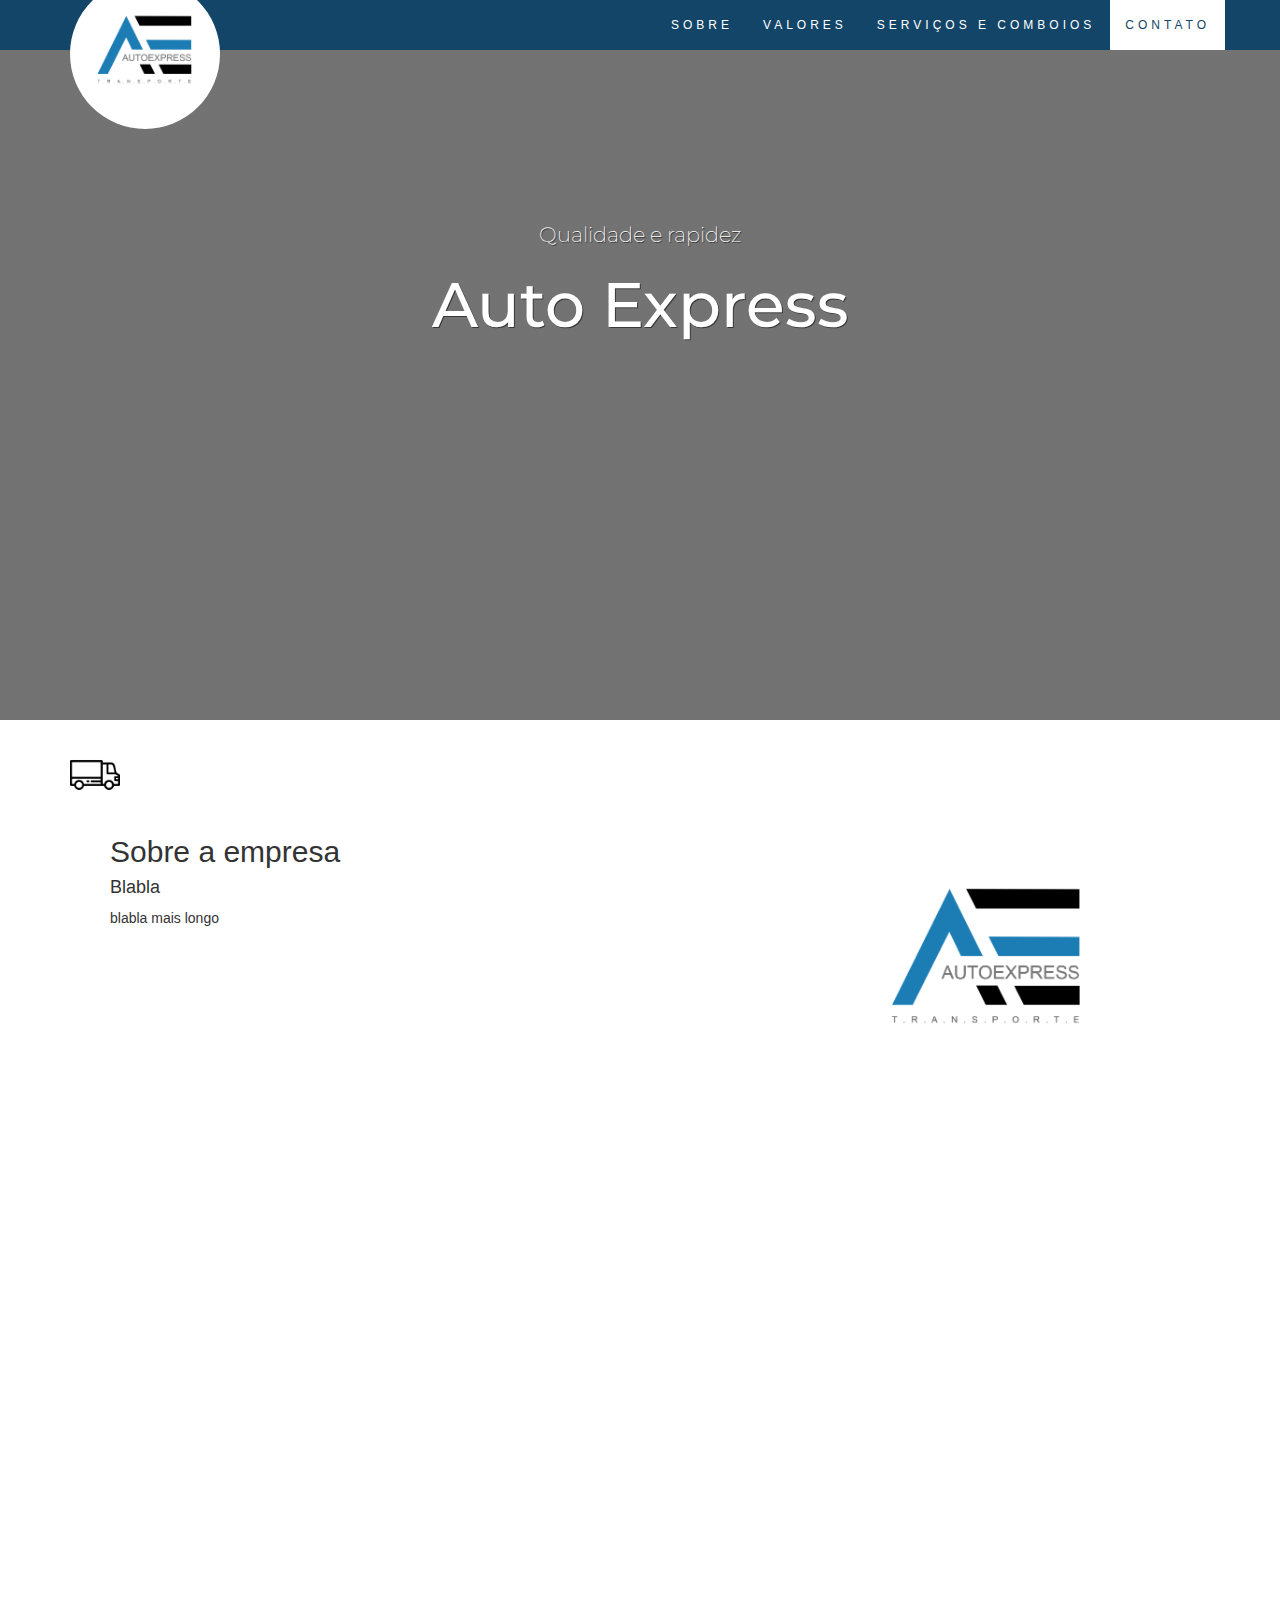
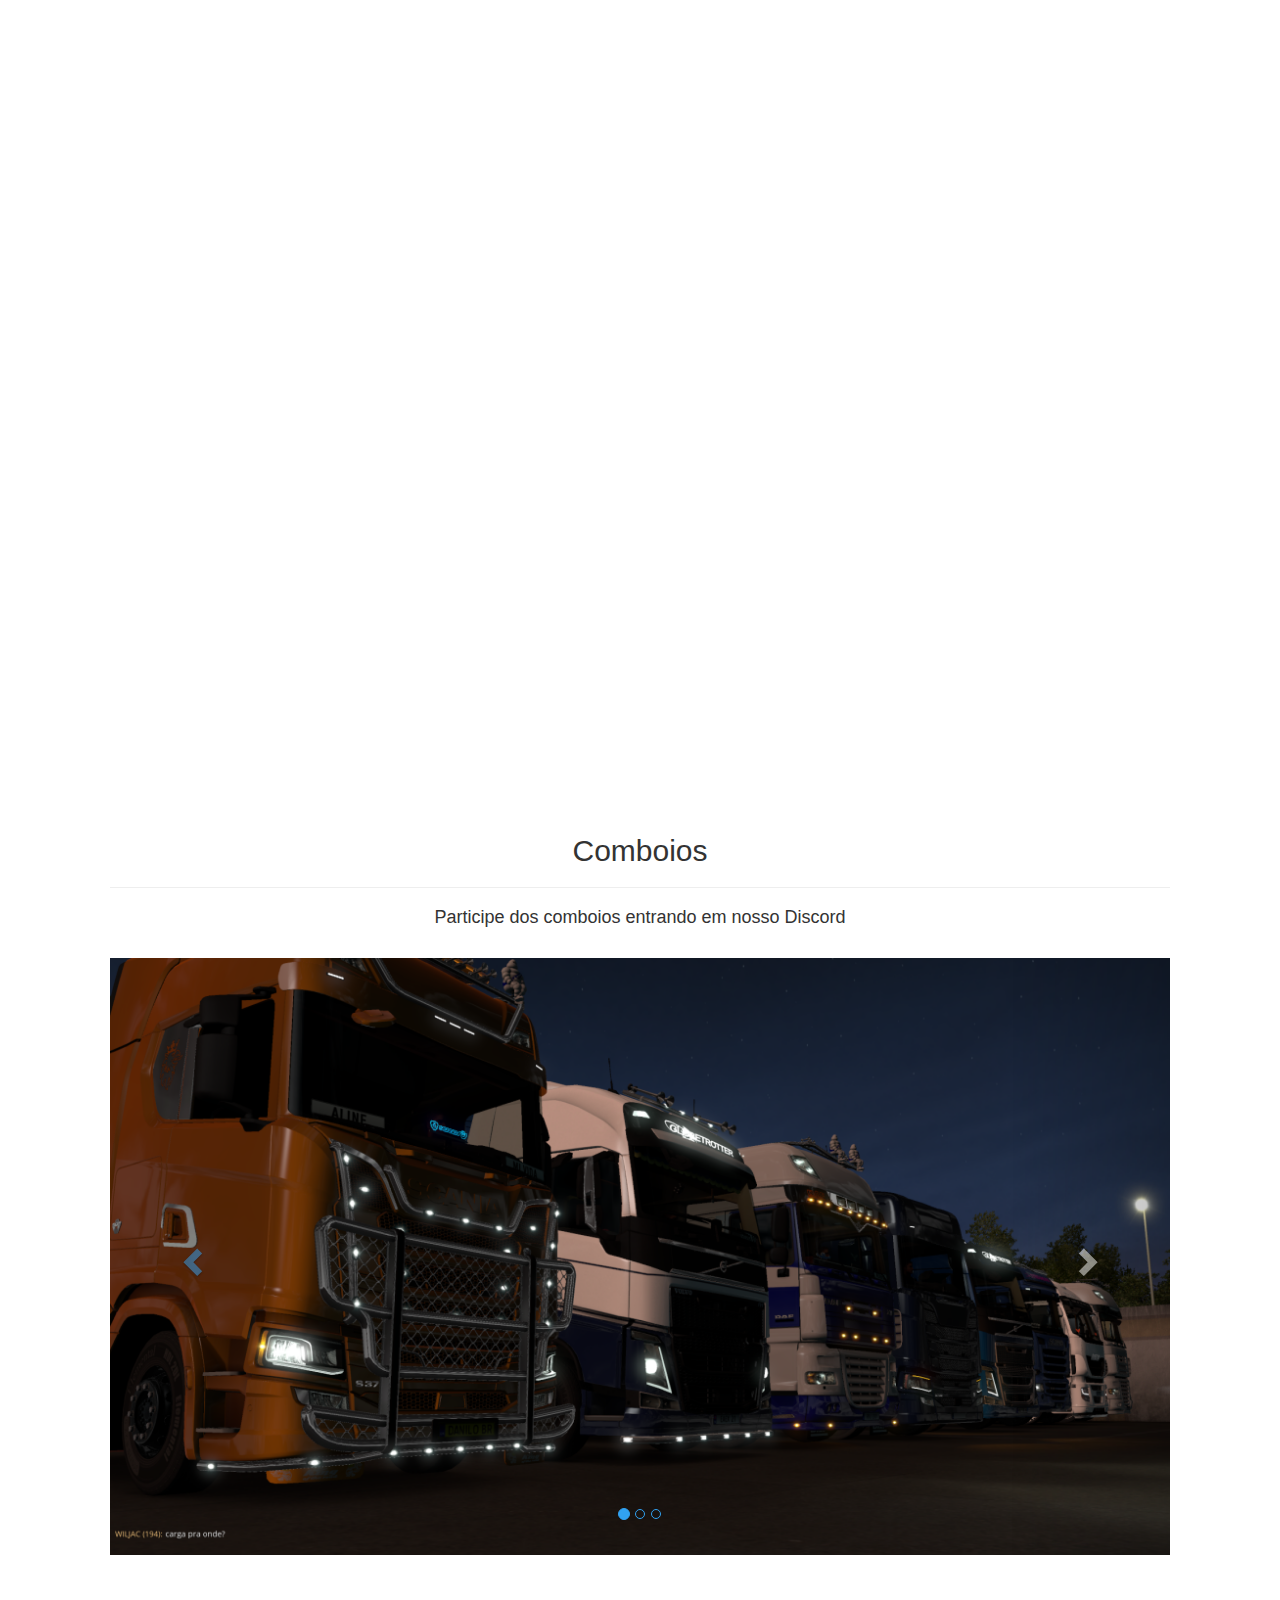
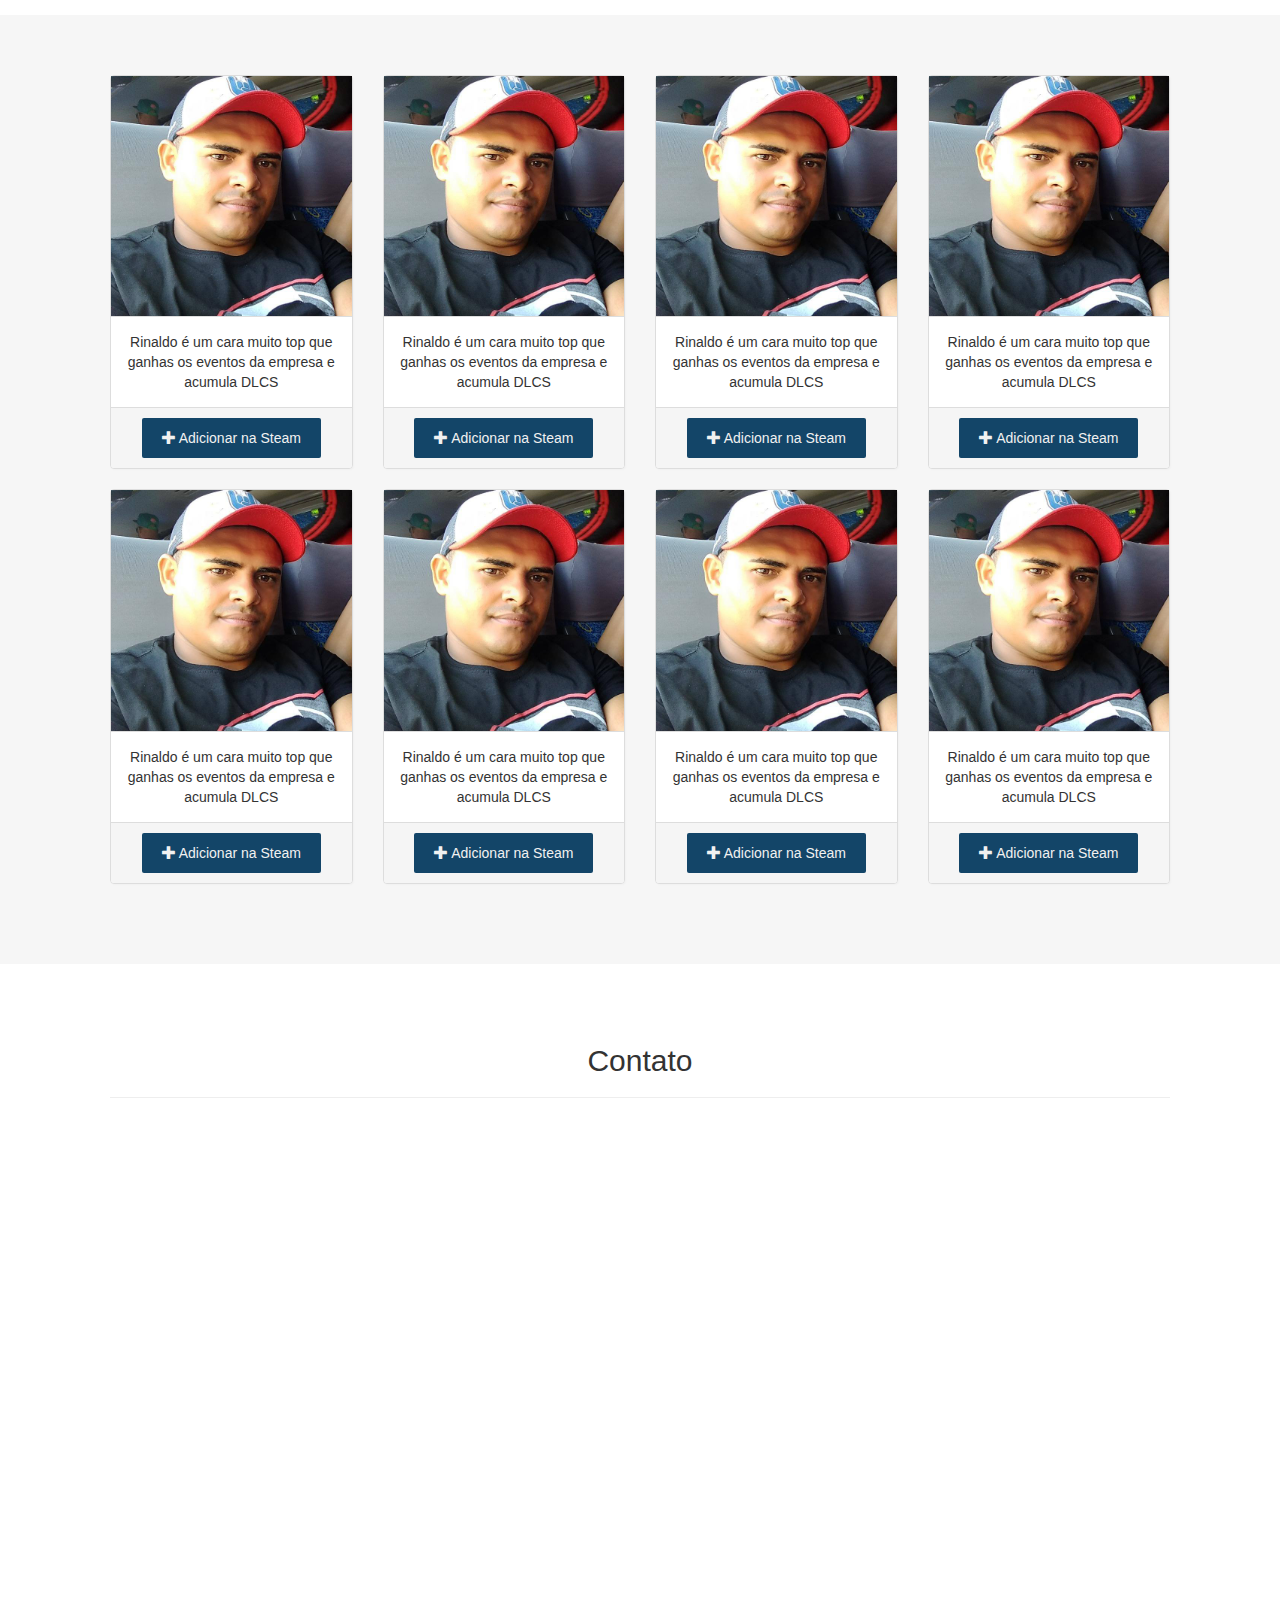
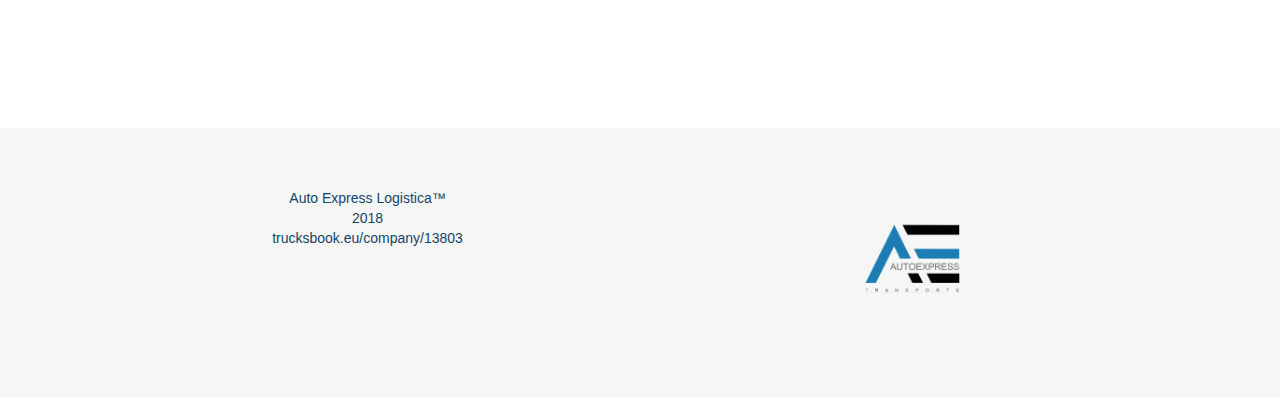
==== commit bc57a8ad: "Adição do card dos funcionários e alterações de cores e sombras" ====
--- a/index.html
+++ b/index.html
@@ -18,7 +18,8 @@
         .navbar {
             margin-bottom: 0;
 /*            box-shadow: 2px 2px 2px #56595c;*/
-            background-color: #31A2F2;
+/*            background-color: #31A2F2;*/
+            background-color:  #134568;
             z-index: 9999;
             border: 0;
             font-size: 12px !important;
@@ -33,7 +34,7 @@
             transition: background-color 0.1s , color 0.2s ease-in-out;
         }
         .navbar-nav li a:hover, .navbar-nav li.active a {
-            color: #31A2F2 !important;
+            color: #134568 !important;
             background-color: #fff !important;
             transition-timing-function: ease-in;
             
@@ -43,11 +44,12 @@
             color: #fff !important;
         }
         .logo-small {
-          color: #31A2F2;
-          font-size: 60px;
+          color: #134568;
+          font-size: 40px;
+            
         }
         .logo {
-          color: #31A2F2;
+          color: #134568;
           font-size: 200px;
         }
         @media screen and (max-width: 786px){
@@ -64,12 +66,14 @@
             -webkit-transition: 0.1s ease-in-out;
             -moz-transition: 0.1s ease-in-out;
             transition: height 0.1s, margin-left 0.1s, color 0.2s ease-in-out;
+            
         }
         .logo-diferente{
             height: 100px;
             transition-timing-function: ease-in;
 /*            background-color: #31A2F2;*/
-            background-color: transparent;
+            background-color: white;
+            box-shadow: 2px 2px 2px #232323;
             
         }
         .jumbotron {
@@ -129,13 +133,13 @@
             font-style: normal;
         }
         footer {
-            background-color: #134568;
-            color: white;
+            background-color: white;
+            color: #134568;
         }
         footer .glyphicon {
             font-size: 20px;
             margin-bottom: 20px;
-            color: #31A2F2;
+            color: #134568;
         }
         .slideanim {visibility:hidden;}
         .slide {
@@ -148,6 +152,27 @@
             /* Make the element visible */
             visibility: visible; 
         }
+        .panel-heading{
+            padding: 0;
+        }
+        .panel {
+            box-shadow: 1px 1px 1px #f2f2f2;
+        }
+        .btn-steam{
+            background-color: #134568;
+            padding: 10px 20px;
+            color: #f1f1f1;
+            border-radius: 2px;
+            transition: .2s;
+            border: none;
+        }
+        .btn-steam:hover, .btn-steam:focus {
+/*          border: 1px solid #333;*/
+            background-color: white;
+            color: #000;
+            box-shadow: 1px 1px 1px #f2f2f2;
+        }
+        
 
         /* Go from 0% to 100% opacity (see-through) and specify the percentage from when to slide in the element along the Y-axis */
         @keyframes slide {
@@ -214,7 +239,7 @@
             jQuery(window).scroll(function () {
                 if (jQuery(this).scrollTop() > 690) {
                     $(".aex-logo").addClass("logo-diferente");
-                    $(".aex-logo").removeClass("img-circle")
+                    //$(".aex-logo").removeClass("img-circle")
                 } else {
                     $(".aex-logo").removeClass("logo-diferente");
                     $(".aex-logo").addClass("img-circle")
@@ -236,7 +261,7 @@
     
     
     </script>
-<!--  CAMINHAO tem que corrigir
+<!--
     <script>
          $(document).ready(function(e) {
         var width = $(document).width();
@@ -248,18 +273,12 @@
              setTimeout(goLeft, 50);
           });
         }
-        function goLeft() {
-            $("#animate").animate({
-            left: 0
-          }, 5000, function() {
-             setTimeout(goRight, 50);
-          });
-        }
 
         setTimeout(goRight, 50);
     });
     </script>
 -->
+
 
 </head>
     <body id="myPage" data-spy="scroll" data-target=".navbar" data-offset="60">
@@ -363,38 +382,7 @@
             </div>
         
         </div>
-        
-<!--
         <div class="container-fluid text-center bg-grey slideanim">
-            <h2> Frota </h2> <hr>
-            <h4> A empresa conta com blablabla sobre os caminhão </h4>
-            <div class="row text-center">
-                <div class="col-sm-4">
-                    <div class="tumbnail slideanim">
-                        <img src="https://static.tumblr.com/jjqbi6t/diqpc558k/gefgvgt.jpg" alt="Funcionários" class="img-responsive">
-                        <p> <strong> Funcionarios </strong></p>
-                        <p> Texto </p>
-                    </div>
-                </div>
-                <div class="col-sm-4">
-                    <div class="tumbnail slideanim">
-                        <img src="https://i.imgur.com/nxv36P1g.jpg" alt="Funcionarios">
-                        <p> <strong> Funcionarios </strong></p>
-                        <p> Texto </p>
-                    </div>
-                </div>
-                <div class="col-sm-4">
-                    <div class="tumbnail slideanim">
-                        <img src="https://i.imgur.com/nxv36P1g.jpg" alt="Funcionarios">
-                        <p> <strong> Funcionarios </strong></p>
-                        <p> Texto </p>
-                    </div>
-                </div>
-            </div>
-        
-        </div>
--->
-                <div class="container-fluid text-center bg-grey slideanim">
             <h2> Frota </h2> <hr>
             <h4> A empresa conta com blablabla sobre os caminhão </h4>
             <div class="row text-center">
@@ -469,7 +457,145 @@
             </div>
         </div>
         
-        <div id="contato" class="container-fluid bg-grey">
+        <div class="container-fluid text-center bg-grey">
+            <div class="row">
+                <div class="col-sm-3">
+                    <div class="panel panel-default">
+                        <div class="panel-heading">
+                            <img src="images/rinaldo.jpeg" width="100%">
+                        </div>
+                        <div class="panel-body">
+                         Rinaldo é um cara muito top que ganhas os eventos da empresa e acumula DLCS
+                        </div>
+                        <div class="panel-footer">
+                            <button class="btn-steam">
+                               <span class="glyphicon glyphicon-plus"> </span>  Adicionar na Steam 
+                            </button>
+                        </div>
+                    
+                    </div>
+                </div>
+                <div class="col-sm-3">
+                    <div class="panel panel-default">
+                        <div class="panel-heading">
+                            <img src="images/rinaldo.jpeg" width="100%">
+                        </div>
+                        <div class="panel-body">
+                         Rinaldo é um cara muito top que ganhas os eventos da empresa e acumula DLCS
+                        </div>
+                        <div class="panel-footer">
+                            <button class="btn-steam">
+                               <span class="glyphicon glyphicon-plus"> </span>  Adicionar na Steam 
+                            </button>
+                        </div>
+                    
+                    </div>
+                </div>
+                <div class="col-sm-3">
+                    <div class="panel panel-default">
+                        <div class="panel-heading">
+                            <img src="images/rinaldo.jpeg" width="100%">
+                        </div>
+                        <div class="panel-body">
+                         Rinaldo é um cara muito top que ganhas os eventos da empresa e acumula DLCS
+                        </div>
+                        <div class="panel-footer">
+                            <button class="btn-steam">
+                               <span class="glyphicon glyphicon-plus"> </span>  Adicionar na Steam 
+                            </button>
+                        </div>
+                    
+                    </div>
+                </div>
+                <div class="col-sm-3">
+                    <div class="panel panel-default">
+                        <div class="panel-heading">
+                            <img src="images/rinaldo.jpeg" width="100%">
+                        </div>
+                        <div class="panel-body">
+                         Rinaldo é um cara muito top que ganhas os eventos da empresa e acumula DLCS
+                        </div>
+                        <div class="panel-footer">
+                            <button class="btn-steam">
+                               <span class="glyphicon glyphicon-plus"> </span>  Adicionar na Steam 
+                            </button>
+                        </div>
+                    
+                    </div>
+                </div>
+            </div>
+            <div class="row">
+            <div class="col-sm-3">
+                    <div class="panel panel-default">
+                        <div class="panel-heading">
+                            <img src="images/rinaldo.jpeg" width="100%">
+                        </div>
+                        <div class="panel-body">
+                         Rinaldo é um cara muito top que ganhas os eventos da empresa e acumula DLCS
+                        </div>
+                        <div class="panel-footer">
+                            <button class="btn-steam">
+                               <span class="glyphicon glyphicon-plus"> </span>  Adicionar na Steam 
+                            </button>
+                        </div>
+                    
+                    </div>
+                </div>
+                <div class="col-sm-3">
+                    <div class="panel panel-default">
+                        <div class="panel-heading">
+                            <img src="images/rinaldo.jpeg" width="100%">
+                        </div>
+                        <div class="panel-body">
+                         Rinaldo é um cara muito top que ganhas os eventos da empresa e acumula DLCS
+                        </div>
+                        <div class="panel-footer">
+                            <button class="btn-steam">
+                               <span class="glyphicon glyphicon-plus"> </span>  Adicionar na Steam 
+                            </button>
+                        </div>
+                    
+                    </div>
+                </div>
+                <div class="col-sm-3">
+                    <div class="panel panel-default">
+                        <div class="panel-heading">
+                            <img src="images/rinaldo.jpeg" width="100%">
+                        </div>
+                        <div class="panel-body">
+                         Rinaldo é um cara muito top que ganhas os eventos da empresa e acumula DLCS
+                        </div>
+                        <div class="panel-footer">
+                            <button class="btn-steam">
+                               <span class="glyphicon glyphicon-plus"> </span>  Adicionar na Steam 
+                            </button>
+                        </div>
+                    
+                    </div>
+                </div>
+                <div class="col-sm-3">
+                    <div class="panel panel-default">
+                        <div class="panel-heading">
+                            <img src="images/rinaldo.jpeg" width="100%">
+                        </div>
+                        <div class="panel-body">
+                         Rinaldo é um cara muito top que ganhas os eventos da empresa e acumula DLCS
+                        </div>
+                        <div class="panel-footer">
+                            <button class="btn-steam">
+                               <span class="glyphicon glyphicon-plus"> </span>  Adicionar na Steam 
+                            </button>
+                        </div>
+                    
+                    </div>
+                </div>
+            
+            </div>
+
+        </div>
+        
+        
+        <div id="contato" class="container-fluid">
             <h2 class="text-center"> Contato </h2>
             <hr>
             <br>
@@ -496,7 +622,7 @@
             </div>
         </div>
         
-        <footer class="container-fluid text-center">
+        <footer class="container-fluid text-center bg-grey">
             <div class="row">
                 <div class="col-sm-6">
                 Auto Express Logistica™ <br> 2018 <br>
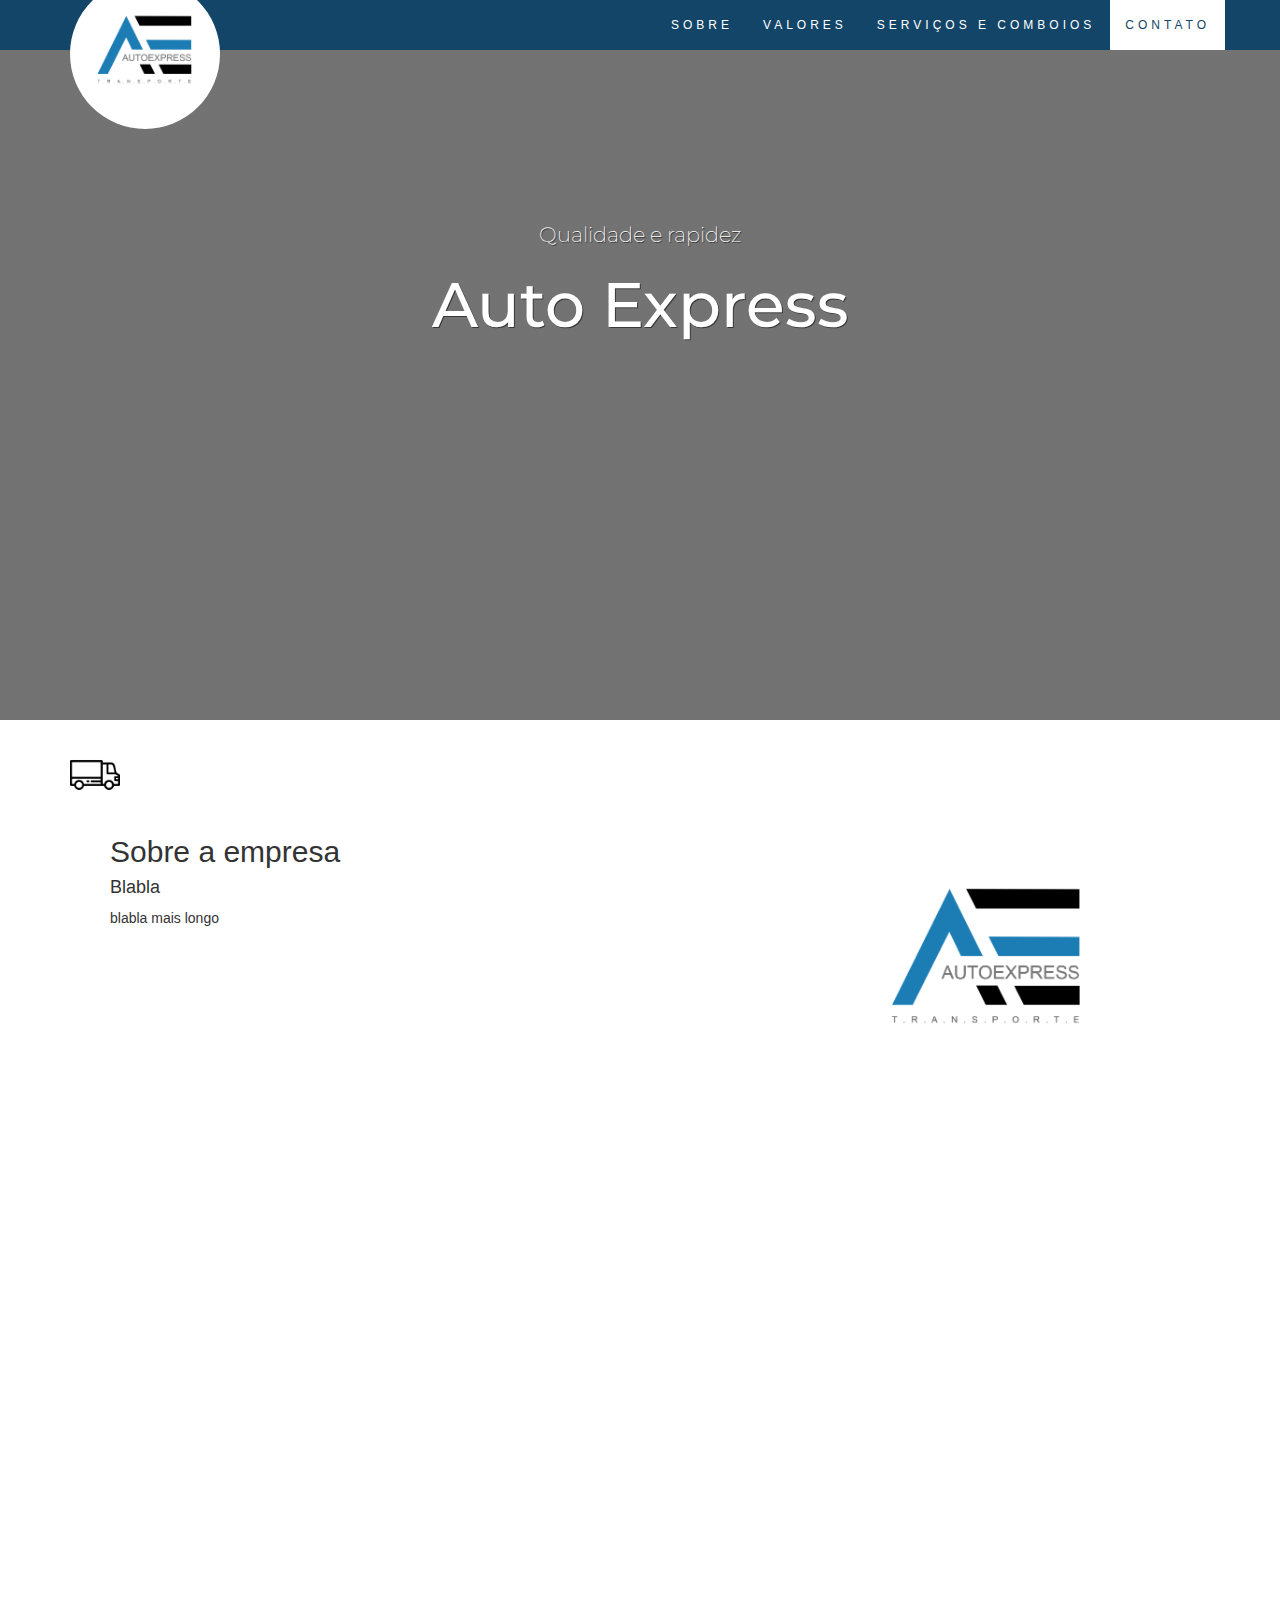
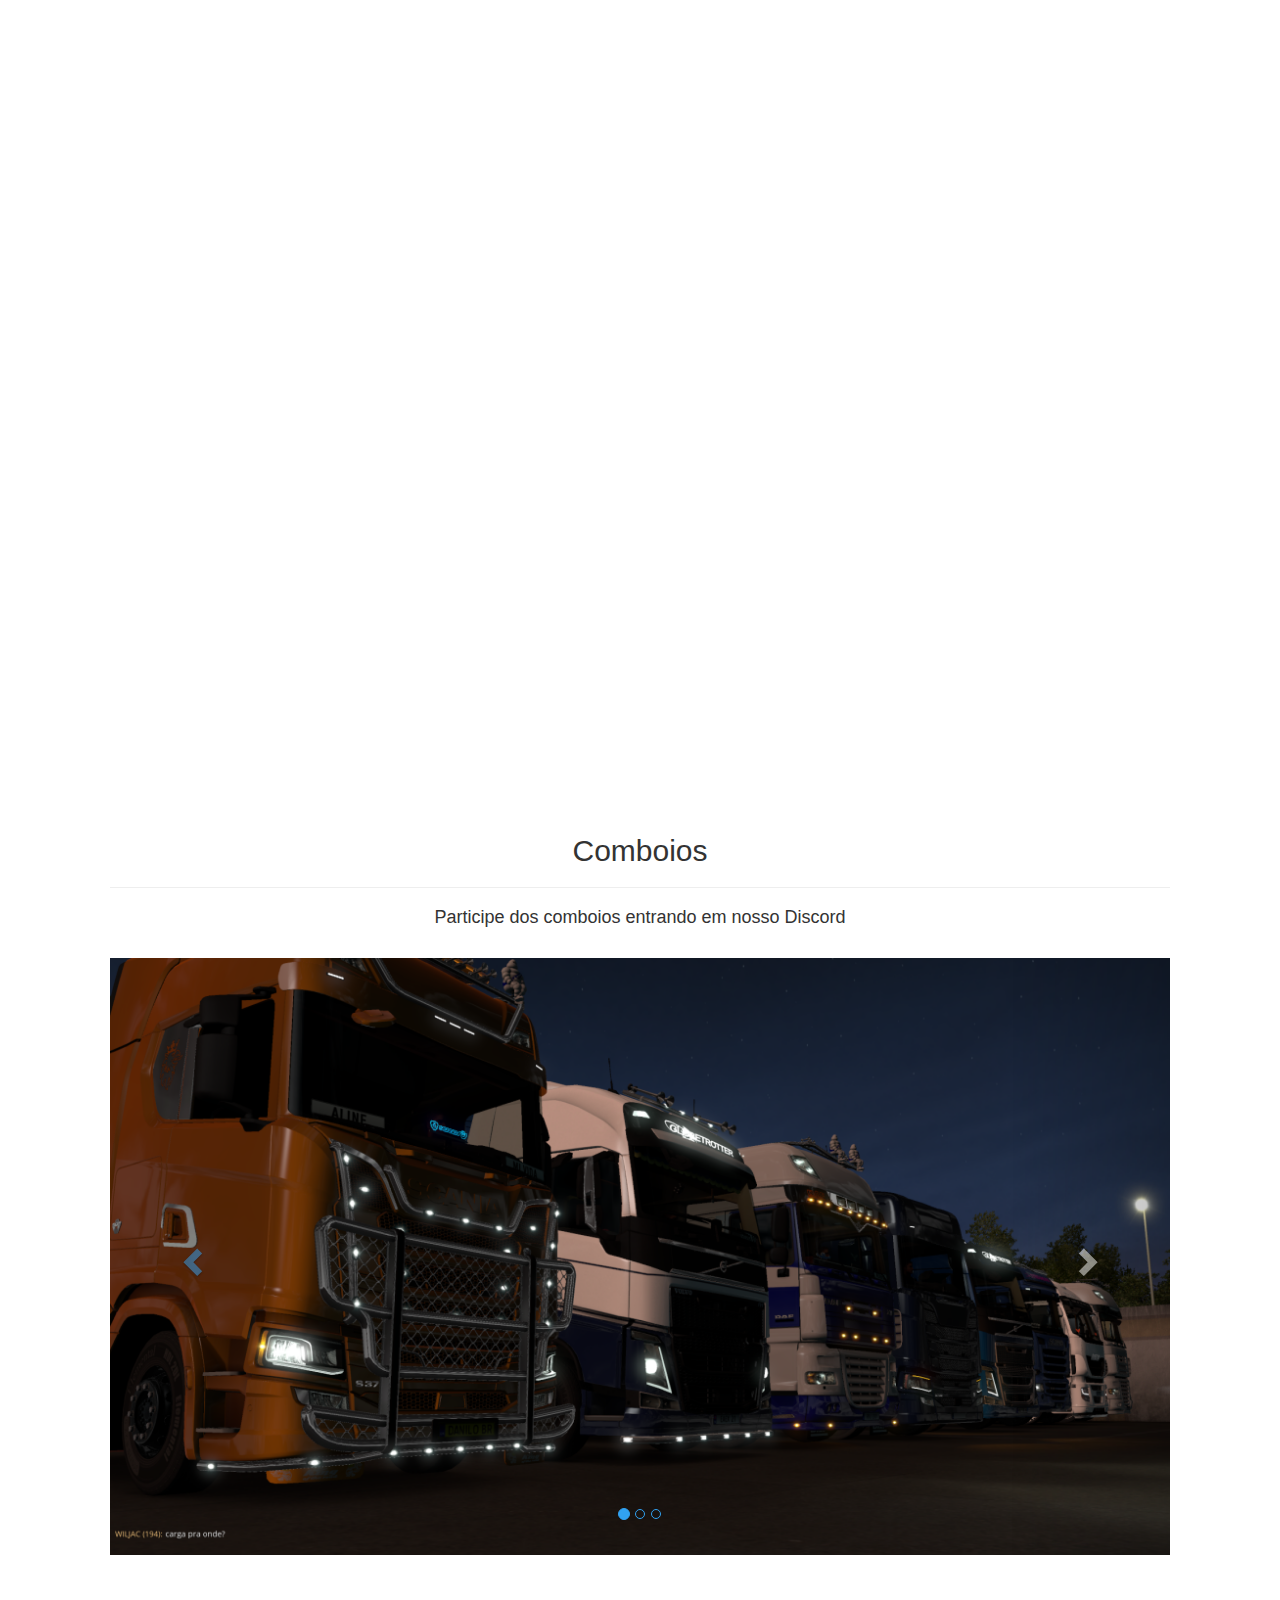
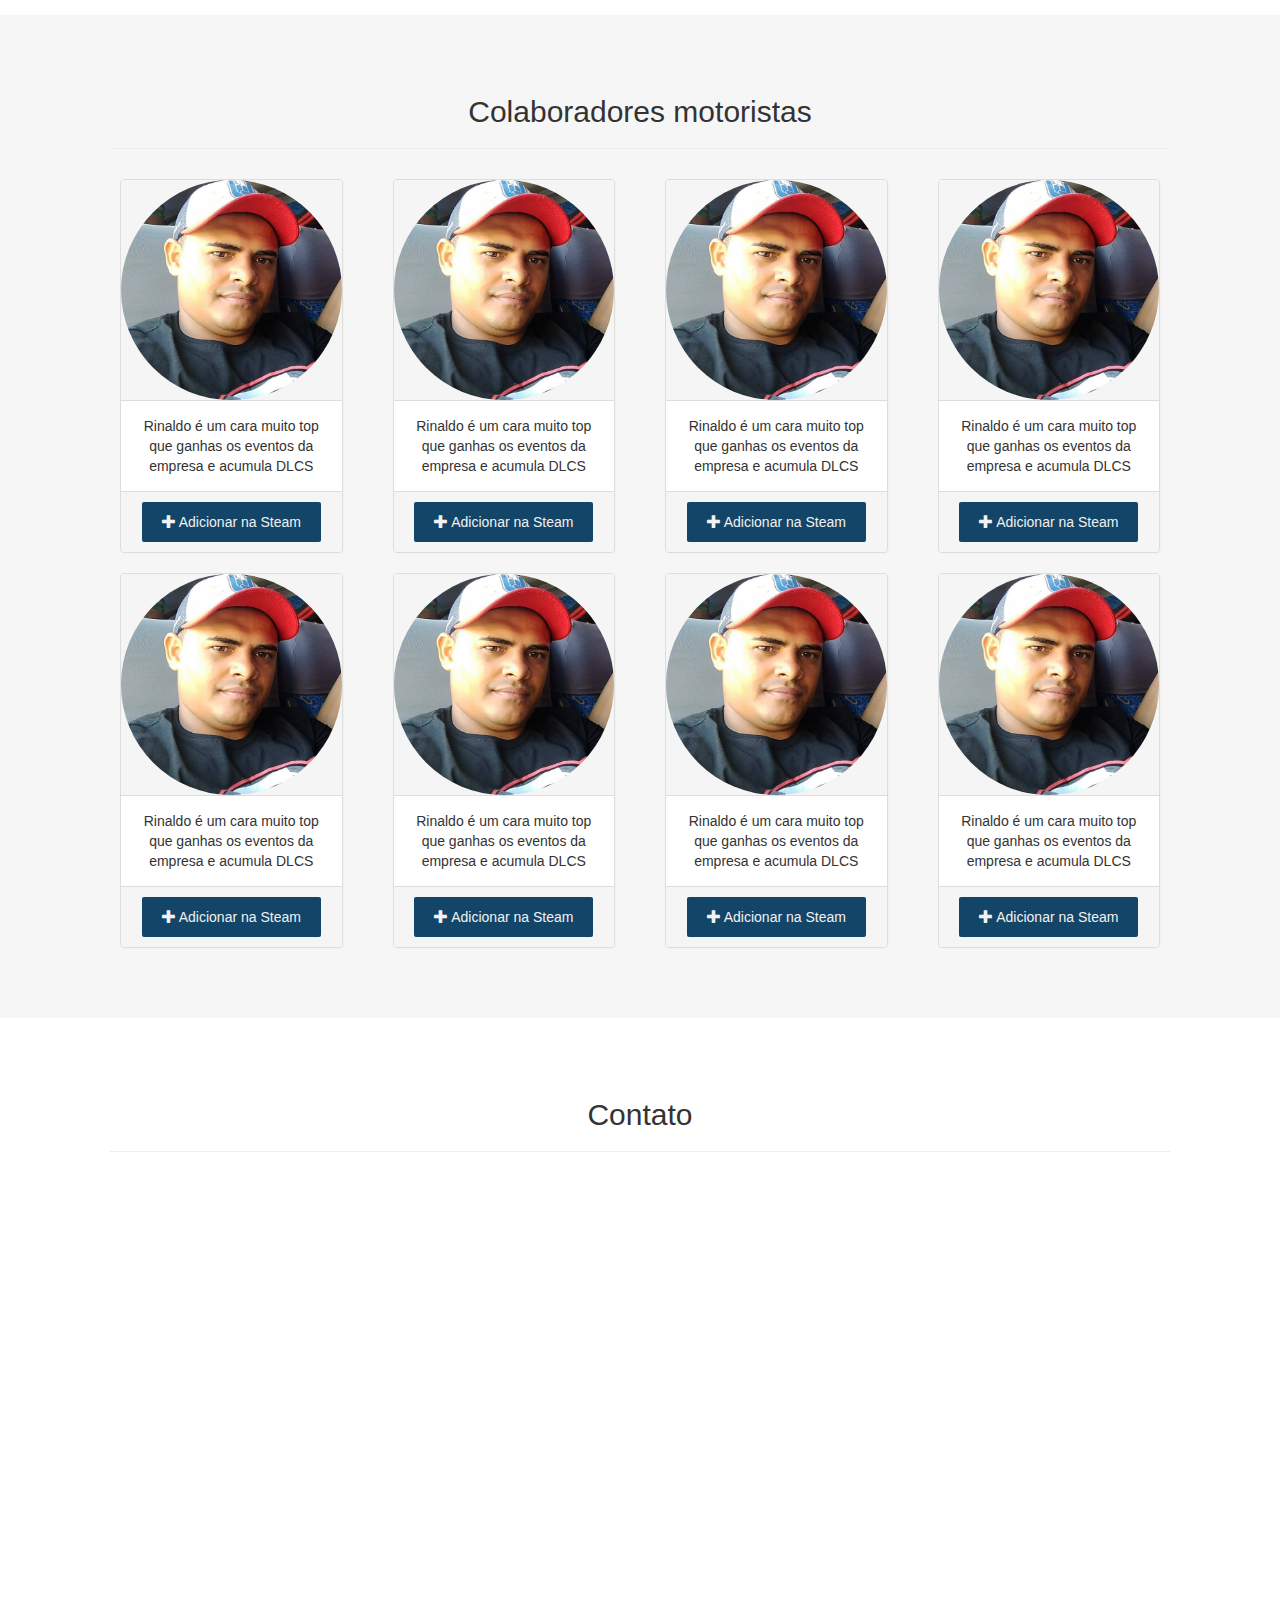
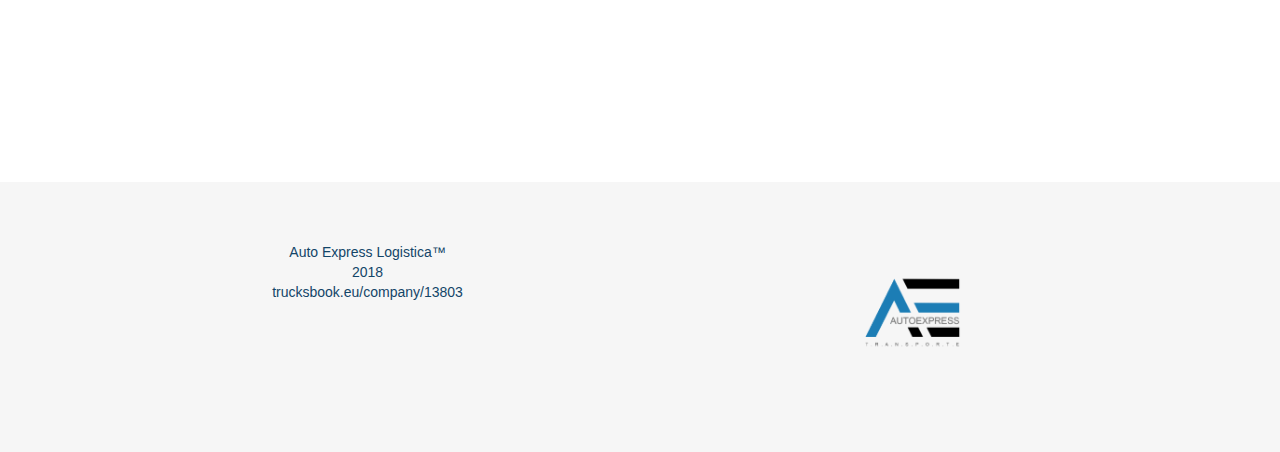
==== commit eebf617d: "Adicionada borda circular nas fotos dos funcionarios" ====
--- a/index.html
+++ b/index.html
@@ -152,11 +152,15 @@
             /* Make the element visible */
             visibility: visible; 
         }
+        
+/*        CARDS FUNCIONARIOS */
         .panel-heading{
             padding: 0;
         }
+        
         .panel {
             box-shadow: 1px 1px 1px #f2f2f2;
+            margin: 10px;   
         }
         .btn-steam{
             background-color: #134568;
@@ -458,59 +462,61 @@
         </div>
         
         <div class="container-fluid text-center bg-grey">
+            <h2> Colaboradores motoristas </h2>
+            <hr>
             <div class="row">
                 <div class="col-sm-3">
                     <div class="panel panel-default">
                         <div class="panel-heading">
-                            <img src="images/rinaldo.jpeg" width="100%">
-                        </div>
-                        <div class="panel-body">
-                         Rinaldo é um cara muito top que ganhas os eventos da empresa e acumula DLCS
-                        </div>
-                        <div class="panel-footer">
-                            <button class="btn-steam">
-                               <span class="glyphicon glyphicon-plus"> </span>  Adicionar na Steam 
-                            </button>
-                        </div>
-                    
-                    </div>
-                </div>
-                <div class="col-sm-3">
-                    <div class="panel panel-default">
-                        <div class="panel-heading">
-                            <img src="images/rinaldo.jpeg" width="100%">
-                        </div>
-                        <div class="panel-body">
-                         Rinaldo é um cara muito top que ganhas os eventos da empresa e acumula DLCS
-                        </div>
-                        <div class="panel-footer">
-                            <button class="btn-steam">
-                               <span class="glyphicon glyphicon-plus"> </span>  Adicionar na Steam 
-                            </button>
-                        </div>
-                    
-                    </div>
-                </div>
-                <div class="col-sm-3">
-                    <div class="panel panel-default">
-                        <div class="panel-heading">
-                            <img src="images/rinaldo.jpeg" width="100%">
-                        </div>
-                        <div class="panel-body">
-                         Rinaldo é um cara muito top que ganhas os eventos da empresa e acumula DLCS
-                        </div>
-                        <div class="panel-footer">
-                            <button class="btn-steam">
-                               <span class="glyphicon glyphicon-plus"> </span>  Adicionar na Steam 
-                            </button>
-                        </div>
-                    
-                    </div>
-                </div>
-                <div class="col-sm-3">
-                    <div class="panel panel-default">
-                        <div class="panel-heading">
-                            <img src="images/rinaldo.jpeg" width="100%">
+                            <img src="images/rinaldo.jpeg" class="img-circle" width="100%">
+                        </div>
+                        <div class="panel-body">
+                         Rinaldo é um cara muito top que ganhas os eventos da empresa e acumula DLCS
+                        </div>
+                        <div class="panel-footer">
+                            <button class="btn-steam">
+                               <span class="glyphicon glyphicon-plus"> </span>  Adicionar na Steam 
+                            </button>
+                        </div>
+                    
+                    </div>
+                </div>
+                <div class="col-sm-3">
+                    <div class="panel panel-default">
+                        <div class="panel-heading">
+                            <img src="images/rinaldo.jpeg" class="img-circle" width="100%">
+                        </div>
+                        <div class="panel-body">
+                         Rinaldo é um cara muito top que ganhas os eventos da empresa e acumula DLCS
+                        </div>
+                        <div class="panel-footer">
+                            <button class="btn-steam">
+                               <span class="glyphicon glyphicon-plus"> </span>  Adicionar na Steam 
+                            </button>
+                        </div>
+                    
+                    </div>
+                </div>
+                <div class="col-sm-3">
+                    <div class="panel panel-default">
+                        <div class="panel-heading">
+                            <img src="images/rinaldo.jpeg" class="img-circle" width="100%">
+                        </div>
+                        <div class="panel-body">
+                         Rinaldo é um cara muito top que ganhas os eventos da empresa e acumula DLCS
+                        </div>
+                        <div class="panel-footer">
+                            <button class="btn-steam">
+                               <span class="glyphicon glyphicon-plus"> </span>  Adicionar na Steam 
+                            </button>
+                        </div>
+                    
+                    </div>
+                </div>
+                <div class="col-sm-3">
+                    <div class="panel panel-default">
+                        <div class="panel-heading">
+                            <img src="images/rinaldo.jpeg"  class="img-circle" width="100%">
                         </div>
                         <div class="panel-body">
                          Rinaldo é um cara muito top que ganhas os eventos da empresa e acumula DLCS
@@ -528,55 +534,55 @@
             <div class="col-sm-3">
                     <div class="panel panel-default">
                         <div class="panel-heading">
-                            <img src="images/rinaldo.jpeg" width="100%">
-                        </div>
-                        <div class="panel-body">
-                         Rinaldo é um cara muito top que ganhas os eventos da empresa e acumula DLCS
-                        </div>
-                        <div class="panel-footer">
-                            <button class="btn-steam">
-                               <span class="glyphicon glyphicon-plus"> </span>  Adicionar na Steam 
-                            </button>
-                        </div>
-                    
-                    </div>
-                </div>
-                <div class="col-sm-3">
-                    <div class="panel panel-default">
-                        <div class="panel-heading">
-                            <img src="images/rinaldo.jpeg" width="100%">
-                        </div>
-                        <div class="panel-body">
-                         Rinaldo é um cara muito top que ganhas os eventos da empresa e acumula DLCS
-                        </div>
-                        <div class="panel-footer">
-                            <button class="btn-steam">
-                               <span class="glyphicon glyphicon-plus"> </span>  Adicionar na Steam 
-                            </button>
-                        </div>
-                    
-                    </div>
-                </div>
-                <div class="col-sm-3">
-                    <div class="panel panel-default">
-                        <div class="panel-heading">
-                            <img src="images/rinaldo.jpeg" width="100%">
-                        </div>
-                        <div class="panel-body">
-                         Rinaldo é um cara muito top que ganhas os eventos da empresa e acumula DLCS
-                        </div>
-                        <div class="panel-footer">
-                            <button class="btn-steam">
-                               <span class="glyphicon glyphicon-plus"> </span>  Adicionar na Steam 
-                            </button>
-                        </div>
-                    
-                    </div>
-                </div>
-                <div class="col-sm-3">
-                    <div class="panel panel-default">
-                        <div class="panel-heading">
-                            <img src="images/rinaldo.jpeg" width="100%">
+                            <img src="images/rinaldo.jpeg"  class="img-circle" width="100%">
+                        </div>
+                        <div class="panel-body">
+                         Rinaldo é um cara muito top que ganhas os eventos da empresa e acumula DLCS
+                        </div>
+                        <div class="panel-footer">
+                            <button class="btn-steam">
+                               <span class="glyphicon glyphicon-plus"> </span>  Adicionar na Steam 
+                            </button>
+                        </div>
+                    
+                    </div>
+                </div>
+                <div class="col-sm-3">
+                    <div class="panel panel-default">
+                        <div class="panel-heading">
+                            <img src="images/rinaldo.jpeg"  class="img-circle" width="100%">
+                        </div>
+                        <div class="panel-body">
+                         Rinaldo é um cara muito top que ganhas os eventos da empresa e acumula DLCS
+                        </div>
+                        <div class="panel-footer">
+                            <button class="btn-steam">
+                               <span class="glyphicon glyphicon-plus"> </span>  Adicionar na Steam 
+                            </button>
+                        </div>
+                    
+                    </div>
+                </div>
+                <div class="col-sm-3">
+                    <div class="panel panel-default">
+                        <div class="panel-heading">
+                            <img src="images/rinaldo.jpeg"  class="img-circle" width="100%">
+                        </div>
+                        <div class="panel-body">
+                         Rinaldo é um cara muito top que ganhas os eventos da empresa e acumula DLCS
+                        </div>
+                        <div class="panel-footer">
+                            <button class="btn-steam">
+                               <span class="glyphicon glyphicon-plus"> </span>  Adicionar na Steam 
+                            </button>
+                        </div>
+                    
+                    </div>
+                </div>
+                <div class="col-sm-3">
+                    <div class="panel panel-default">
+                        <div class="panel-heading">
+                            <img src="images/rinaldo.jpeg"  class="img-circle" width="100%">
                         </div>
                         <div class="panel-body">
                          Rinaldo é um cara muito top que ganhas os eventos da empresa e acumula DLCS
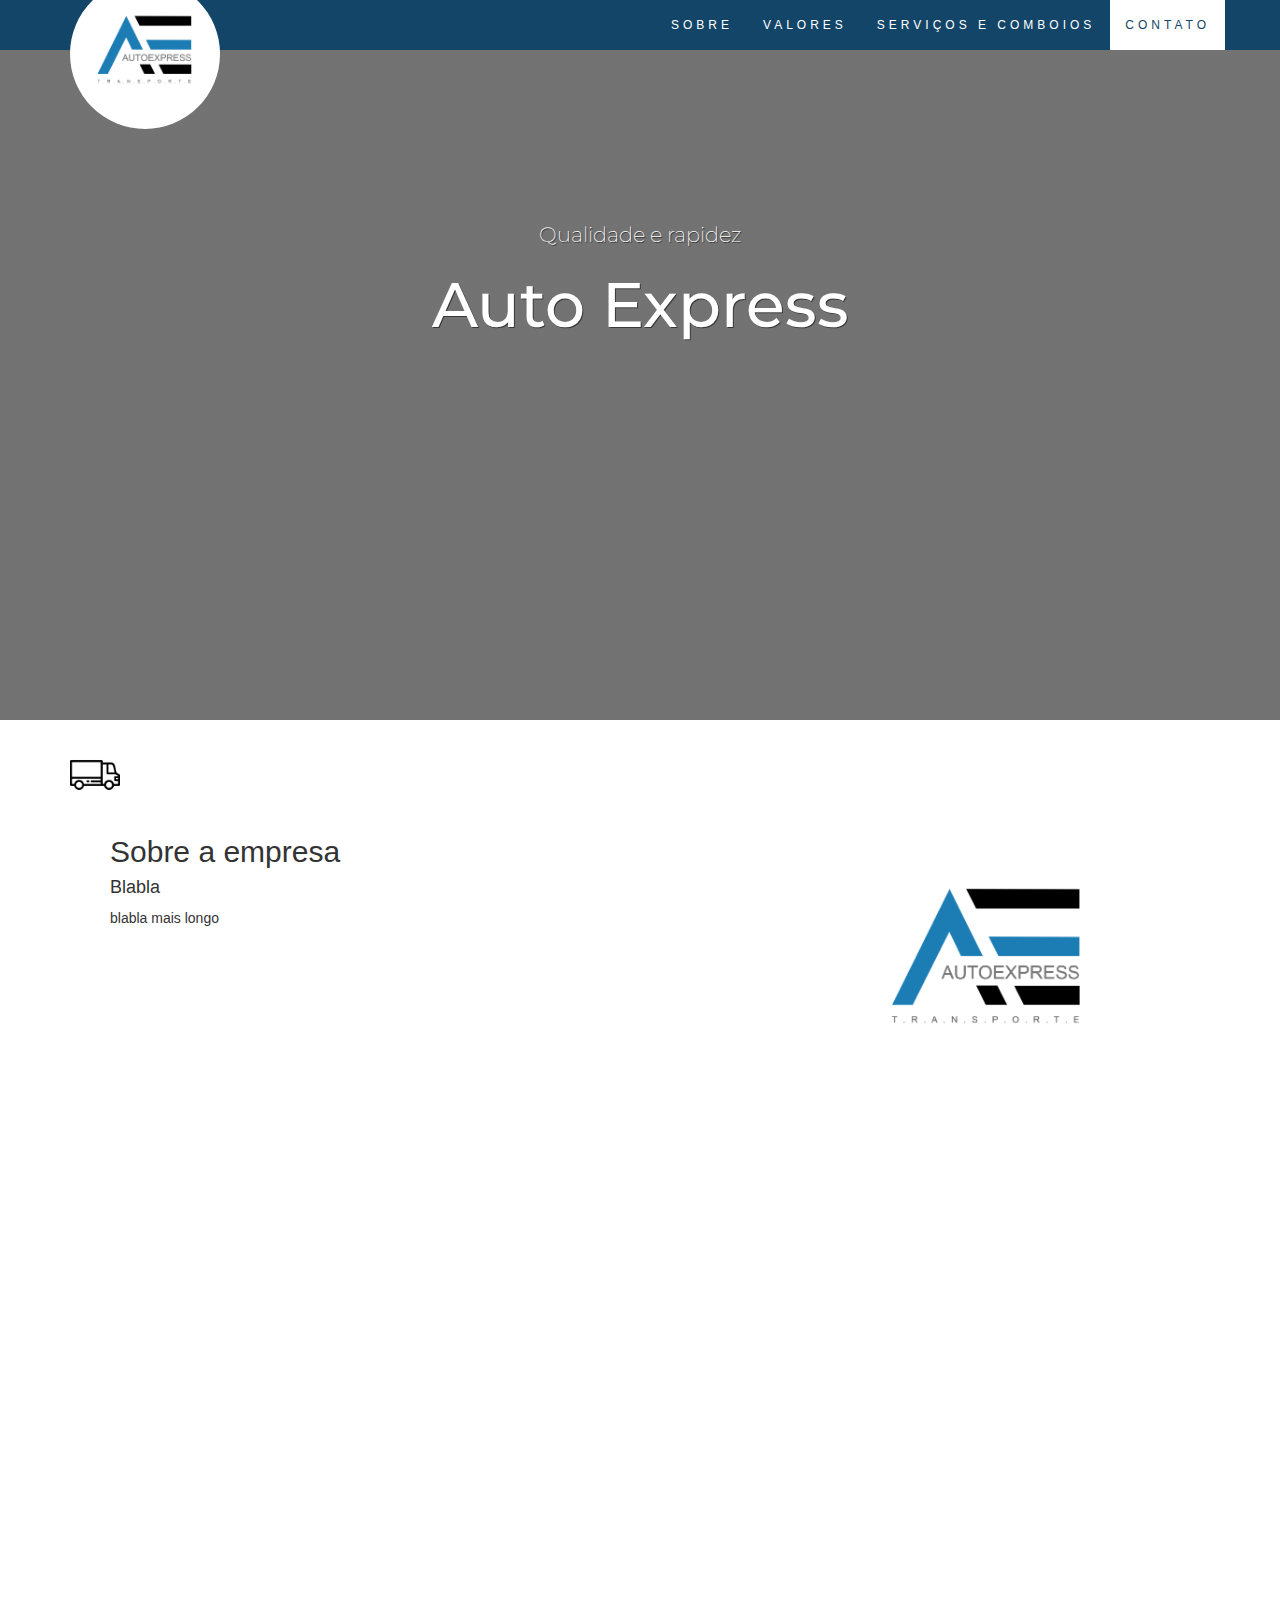
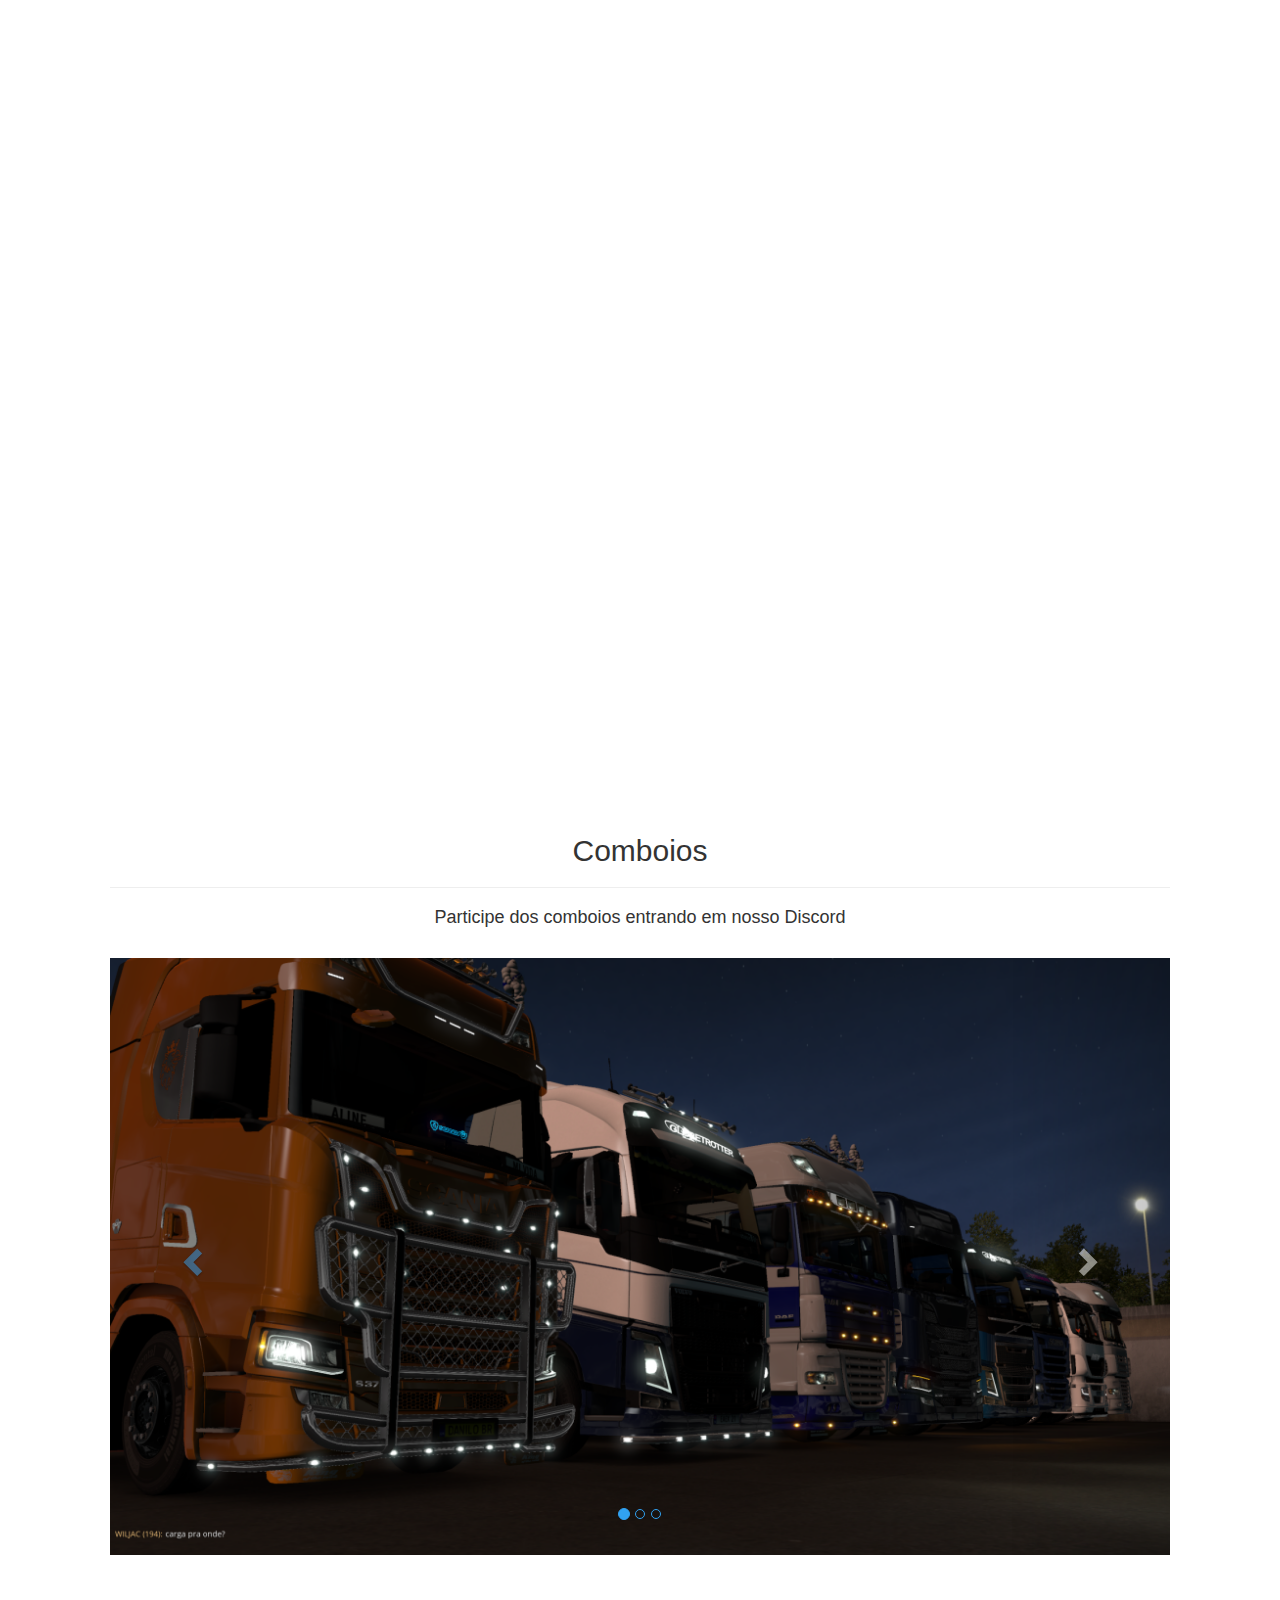
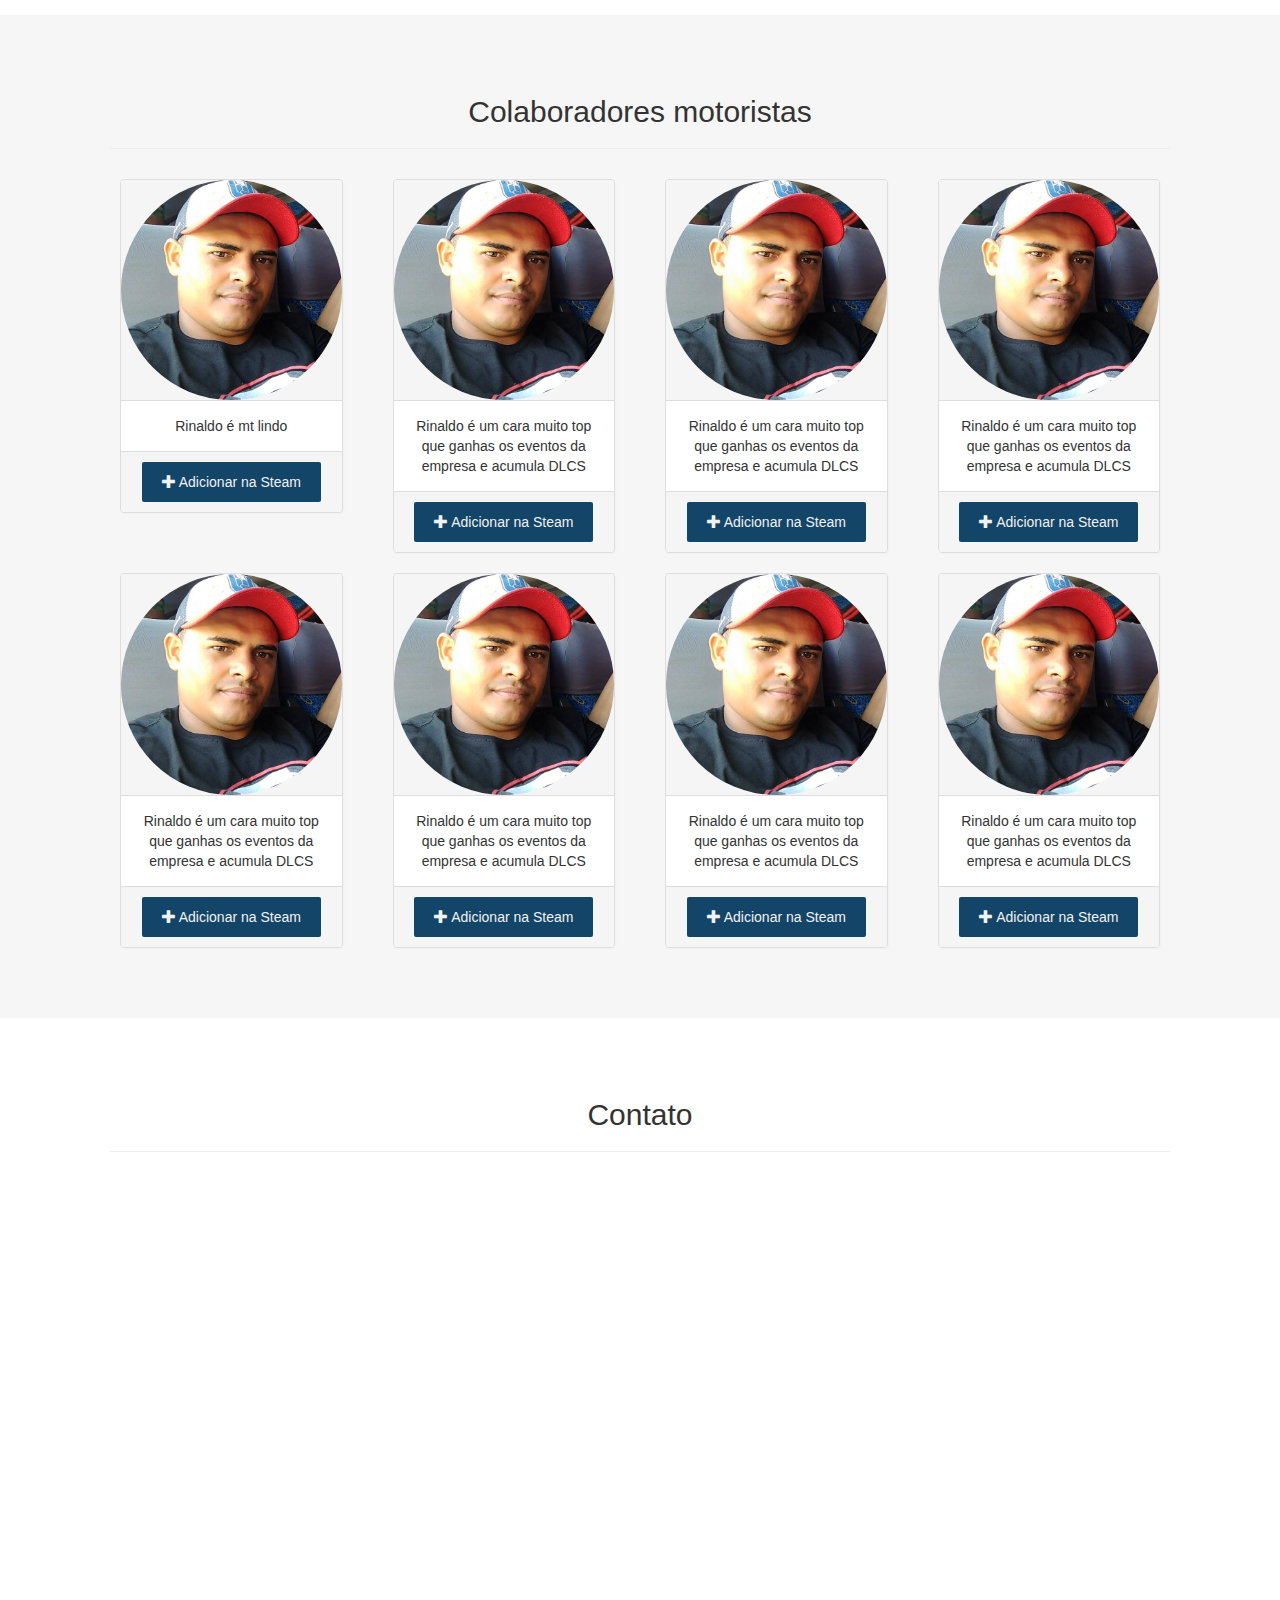
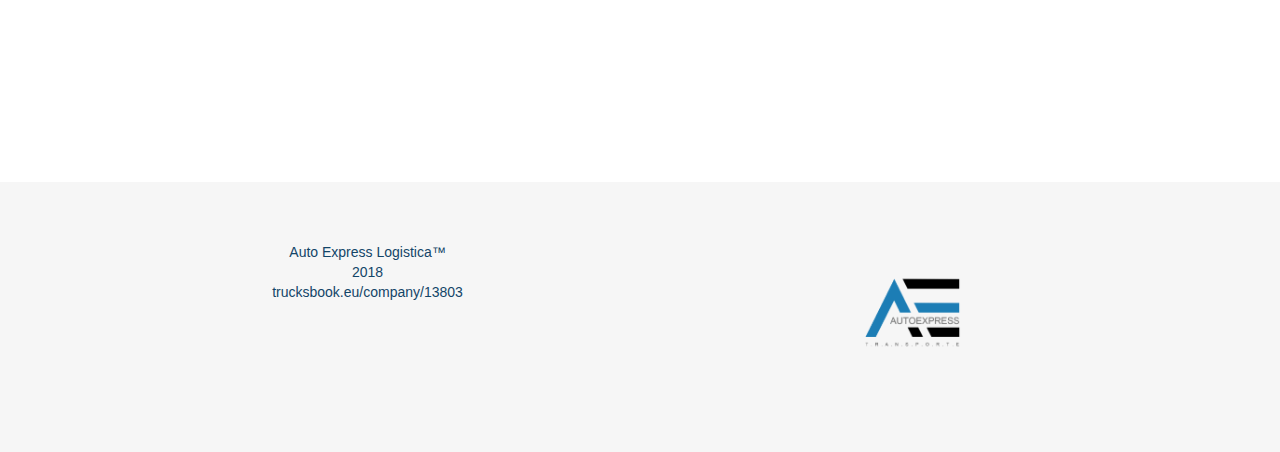
==== commit db06b5e5: "Teste da julia" ====
--- a/index.html
+++ b/index.html
@@ -471,7 +471,7 @@
                             <img src="images/rinaldo.jpeg" class="img-circle" width="100%">
                         </div>
                         <div class="panel-body">
-                         Rinaldo é um cara muito top que ganhas os eventos da empresa e acumula DLCS
+                        Rinaldo é mt lindo
                         </div>
                         <div class="panel-footer">
                             <button class="btn-steam">
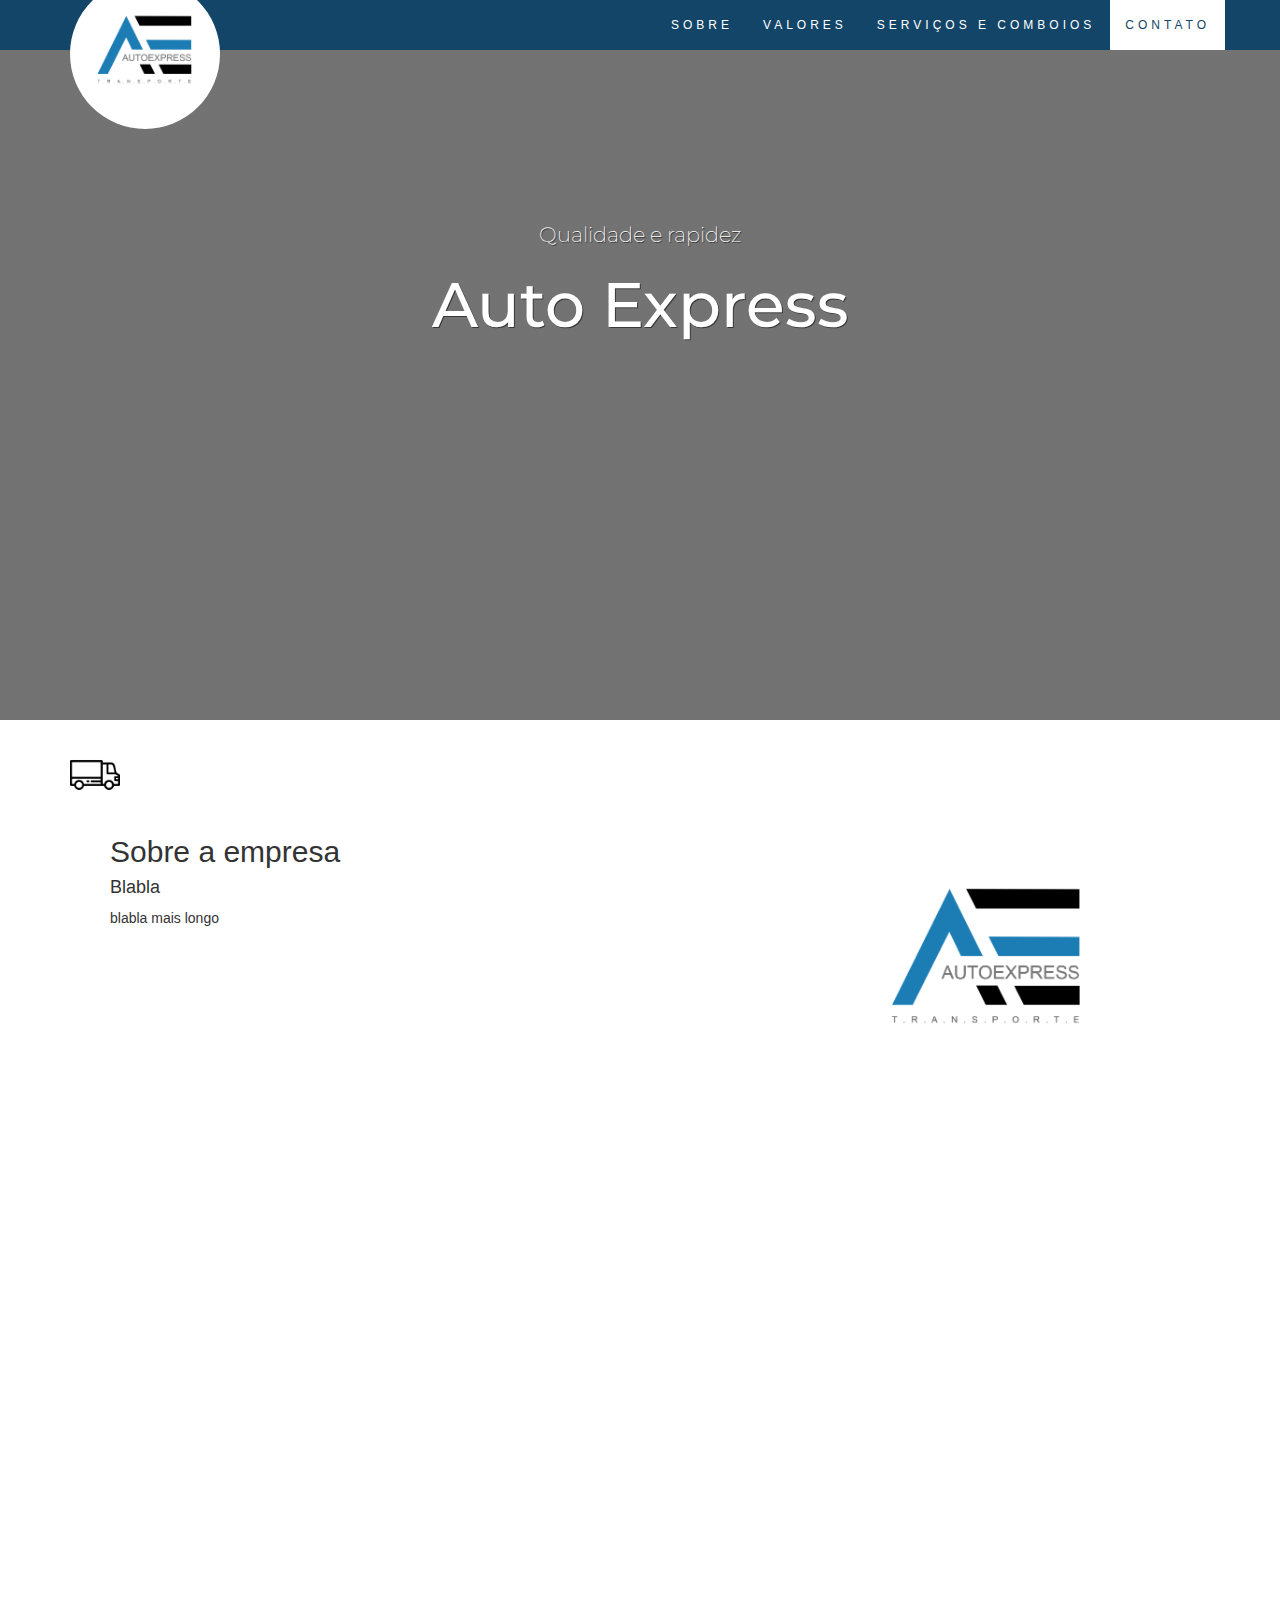
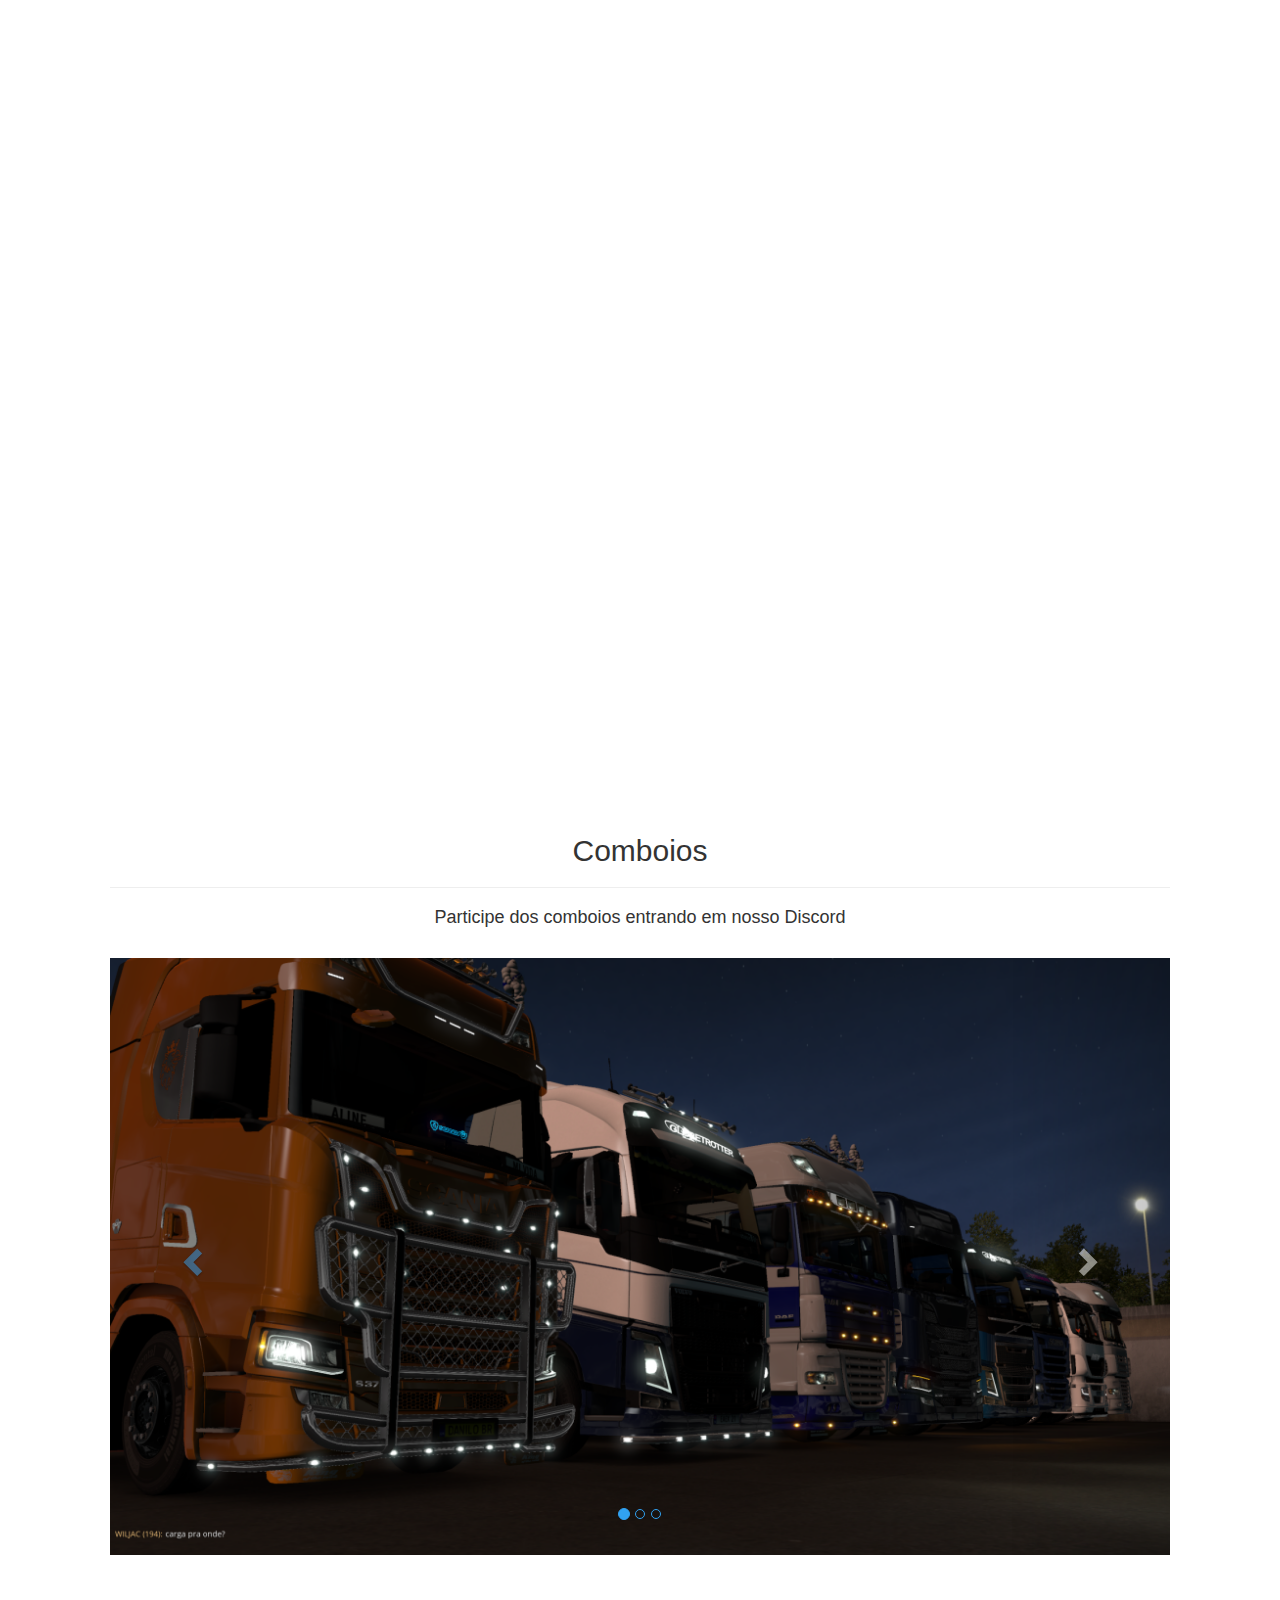
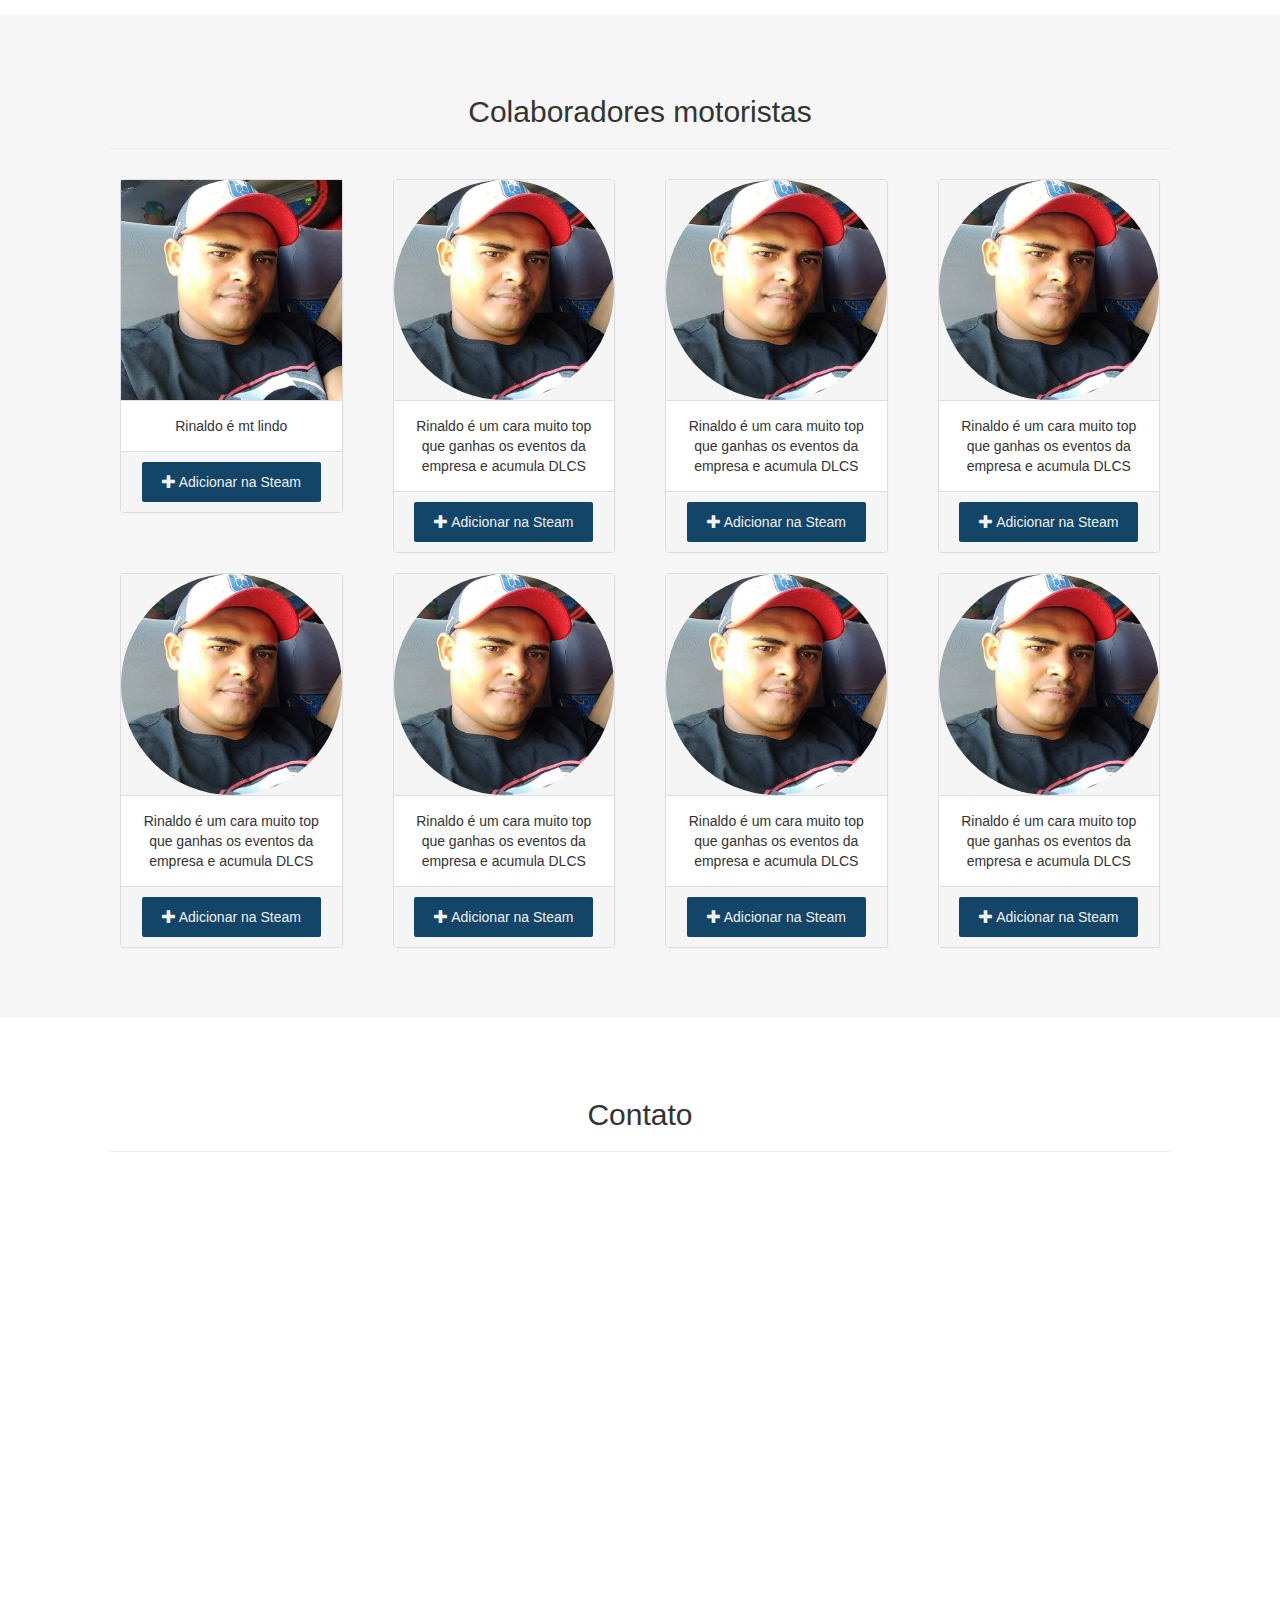
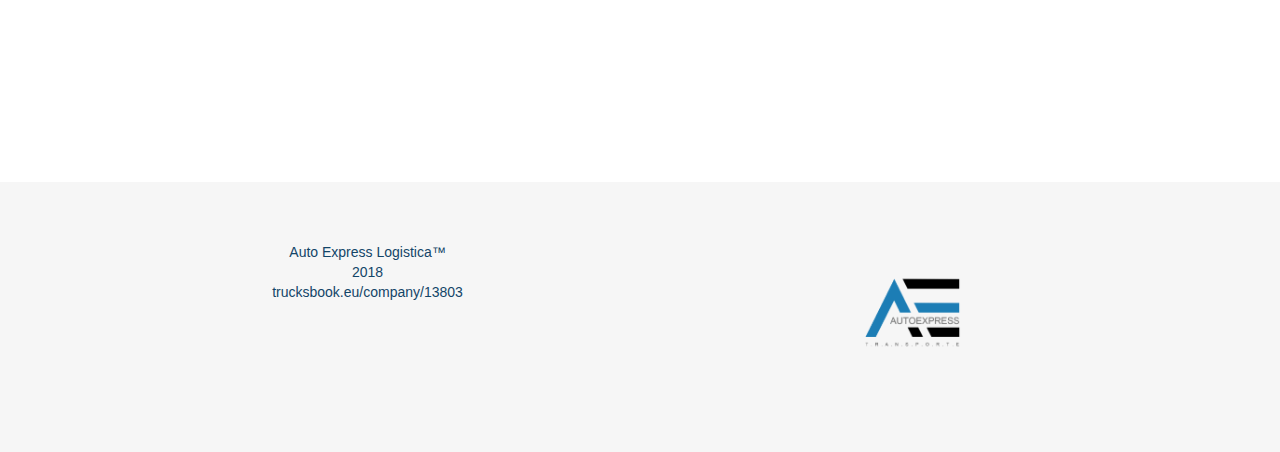
==== commit 12470e87: "Um rinaldo agora" ====
--- a/index.html
+++ b/index.html
@@ -468,7 +468,7 @@
                 <div class="col-sm-3">
                     <div class="panel panel-default">
                         <div class="panel-heading">
-                            <img src="images/rinaldo.jpeg" class="img-circle" width="100%">
+                            <img src="images/rinaldo.jpeg" width="100%">
                         </div>
                         <div class="panel-body">
                         Rinaldo é mt lindo
